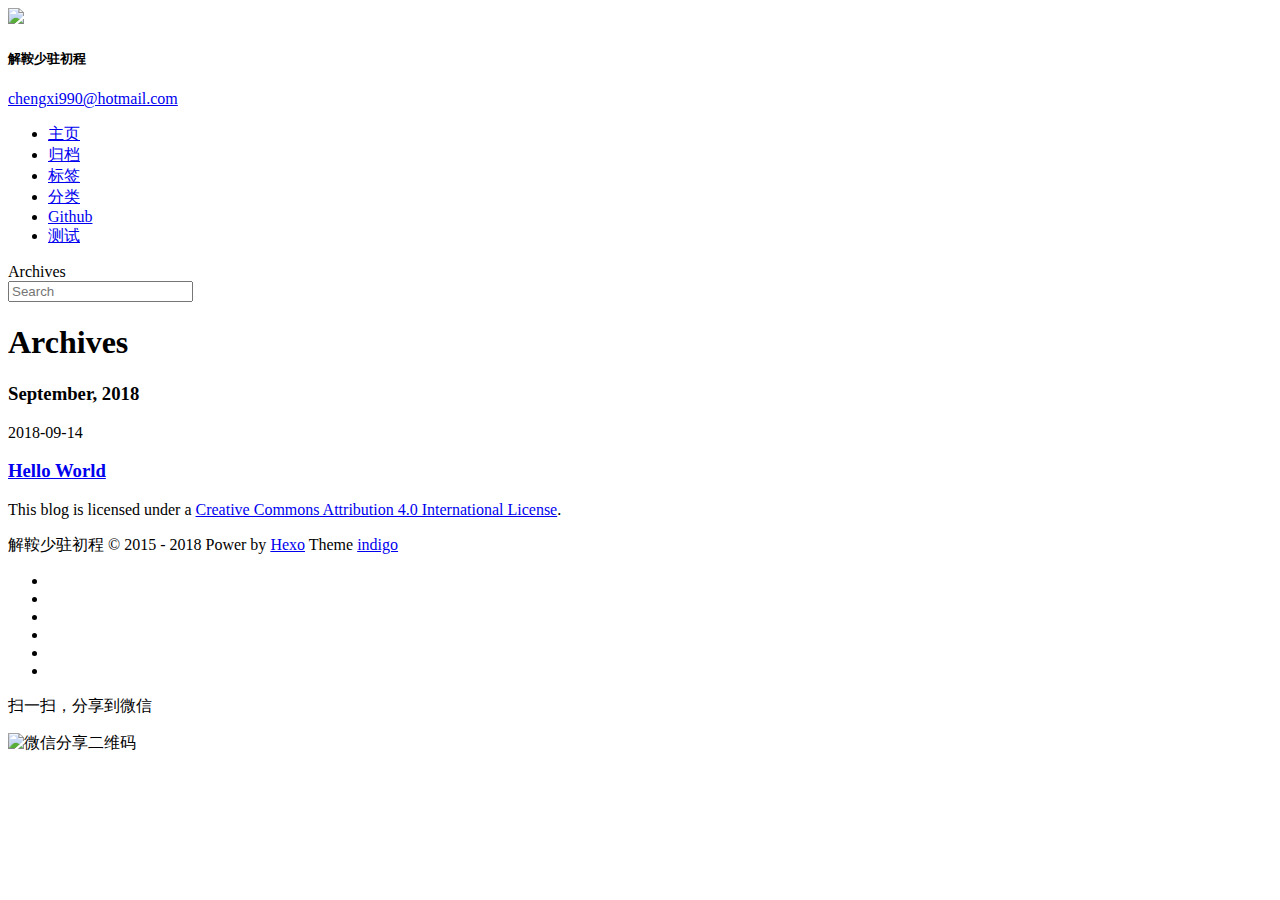
==== archives/index.html @ eb02903f "Site updated: 2018-09-15 10:50:06" ====
<!DOCTYPE html>
<html>
<head>
    

    

    



    <meta charset="utf-8">
    
    
    
    
    <title>Archives | 解鞍少驻初程</title>
    <meta name="viewport" content="width=device-width, initial-scale=1, maximum-scale=1">
    
    <meta name="theme-color" content="#3F51B5">
    
    
    <meta name="keywords" content="">
    <meta property="og:type" content="website">
<meta property="og:title" content="解鞍少驻初程">
<meta property="og:url" content="http://yoursite.com/archives/index.html">
<meta property="og:site_name" content="解鞍少驻初程">
<meta property="og:locale" content="default">
<meta name="twitter:card" content="summary">
<meta name="twitter:title" content="解鞍少驻初程">
    
    <link rel="shortcut icon" href="/favicon.ico">
    <link rel="stylesheet" href="//unpkg.com/hexo-theme-material-indigo@latest/css/style.css">
    <script>window.lazyScripts=[]</script>

    <!-- custom head -->
    

</head>

<body>
    <div id="loading" class="active"></div>

    <aside id="menu"  >
  <div class="inner flex-row-vertical">
    <a href="javascript:;" class="header-icon waves-effect waves-circle waves-light" id="menu-off">
        <i class="icon icon-lg icon-close"></i>
    </a>
    <div class="brand-wrap" style="background-image:url(/img/brand.jpg)">
      <div class="brand">
        <a href="/" class="avatar waves-effect waves-circle waves-light">
          <img src="/img/avatar.jpg">
        </a>
        <hgroup class="introduce">
          <h5 class="nickname">解鞍少驻初程</h5>
          <a href="mailto:chengxi990@hotmail.com" title="chengxi990@hotmail.com" class="mail">chengxi990@hotmail.com</a>
        </hgroup>
      </div>
    </div>
    <div class="scroll-wrap flex-col">
      <ul class="nav">
        
            <li class="waves-block waves-effect">
              <a href="/"  >
                <i class="icon icon-lg icon-home"></i>
                主页
              </a>
            </li>
        
            <li class="waves-block waves-effect active">
              <a href="/archives"  >
                <i class="icon icon-lg icon-archives"></i>
                归档
              </a>
            </li>
        
            <li class="waves-block waves-effect">
              <a href="/tags"  >
                <i class="icon icon-lg icon-tags"></i>
                标签
              </a>
            </li>
        
            <li class="waves-block waves-effect">
              <a href="/categories"  >
                <i class="icon icon-lg icon-th-list"></i>
                分类
              </a>
            </li>
        
            <li class="waves-block waves-effect">
              <a href="https://github.com/MISS-0225" target="_blank" >
                <i class="icon icon-lg icon-github"></i>
                Github
              </a>
            </li>
        
            <li class="waves-block waves-effect">
              <a href="/custom"  >
                <i class="icon icon-lg icon-link"></i>
                测试
              </a>
            </li>
        
      </ul>
    </div>
  </div>
</aside>

    <main id="main">
        <header class="top-header" id="header">
    <div class="flex-row">
        <a href="javascript:;" class="header-icon waves-effect waves-circle waves-light on" id="menu-toggle">
          <i class="icon icon-lg icon-navicon"></i>
        </a>
        <div class="flex-col header-title ellipsis">Archives</div>
        
        <div class="search-wrap" id="search-wrap">
            <a href="javascript:;" class="header-icon waves-effect waves-circle waves-light" id="back">
                <i class="icon icon-lg icon-chevron-left"></i>
            </a>
            <input type="text" id="key" class="search-input" autocomplete="off" placeholder="Search">
            <a href="javascript:;" class="header-icon waves-effect waves-circle waves-light" id="search">
                <i class="icon icon-lg icon-search"></i>
            </a>
        </div>
        
        
        <a href="javascript:;" class="header-icon waves-effect waves-circle waves-light" id="menuShare">
            <i class="icon icon-lg icon-share-alt"></i>
        </a>
        
    </div>
</header>
<header class="content-header archives-header">

    <div class="container fade-scale">
        <h1 class="title">Archives</h1>
        <h5 class="subtitle">
            
        </h5>
    </div>

    


</header>

<div class="container body-wrap fade">
    

    
            
            <h3 class="archive-separator">September, 2018</h3>
            <div class="waterfall">
    

        <div class="waterfall-item">
  <article class="article-card archive-article">
    <div class="post-meta">
      <time class="post-time" title="2018-09-14 06:25:48" datetime="2018-09-13T22:25:48.078Z"  itemprop="datePublished">2018-09-14</time>

      


    </div>
    


  
    <h3 class="post-title" itemprop="name">
      <a class="post-title-link" href="/2018/09/14/markdown/">Hello World</a>
    </h3>
  



    
  </article>
</div>

    
    </div>

    
</div>

        <footer class="footer">
    <div class="top">
        
<p>
    <span id="busuanzi_container_site_uv" style='display:none'>
        站点总访客数：<span id="busuanzi_value_site_uv"></span>
    </span>
    <span id="busuanzi_container_site_pv" style='display:none'>
        站点总访问量：<span id="busuanzi_value_site_pv"></span>
    </span>
</p>


        <p>
            
            <span>This blog is licensed under a <a rel="license" href="https://creativecommons.org/licenses/by/4.0/">Creative Commons Attribution 4.0 International License</a>.</span>
        </p>
    </div>
    <div class="bottom">
        <p><span>解鞍少驻初程 &copy; 2015 - 2018</span>
            <span>
                
                Power by <a href="http://hexo.io/" target="_blank">Hexo</a> Theme <a href="https://github.com/yscoder/hexo-theme-indigo" target="_blank">indigo</a>
            </span>
        </p>
    </div>
</footer>

    </main>
    <div class="mask" id="mask"></div>
<a href="javascript:;" id="gotop" class="waves-effect waves-circle waves-light"><span class="icon icon-lg icon-chevron-up"></span></a>



<div class="global-share" id="globalShare">
    <ul class="reset share-icons">
      <li>
        <a class="weibo share-sns" target="_blank" href="http://service.weibo.com/share/share.php?url=http://yoursite.com/archives/&title=解鞍少驻初程&pic=http://yoursite.com/img/avatar.jpg" data-title="微博">
          <i class="icon icon-weibo"></i>
        </a>
      </li>
      <li>
        <a class="weixin share-sns wxFab" href="javascript:;" data-title="微信">
          <i class="icon icon-weixin"></i>
        </a>
      </li>
      <li>
        <a class="qq share-sns" target="_blank" href="http://connect.qq.com/widget/shareqq/index.html?url=http://yoursite.com/archives/&title=解鞍少驻初程&source=" data-title=" QQ">
          <i class="icon icon-qq"></i>
        </a>
      </li>
      <li>
        <a class="facebook share-sns" target="_blank" href="https://www.facebook.com/sharer/sharer.php?u=http://yoursite.com/archives/" data-title=" Facebook">
          <i class="icon icon-facebook"></i>
        </a>
      </li>
      <li>
        <a class="twitter share-sns" target="_blank" href="https://twitter.com/intent/tweet?text=解鞍少驻初程&url=http://yoursite.com/archives/&via=http://yoursite.com" data-title=" Twitter">
          <i class="icon icon-twitter"></i>
        </a>
      </li>
      <li>
        <a class="google share-sns" target="_blank" href="https://plus.google.com/share?url=http://yoursite.com/archives/" data-title=" Google+">
          <i class="icon icon-google-plus"></i>
        </a>
      </li>
    </ul>
 </div>


<div class="page-modal wx-share" id="wxShare">
    <a class="close" href="javascript:;"><i class="icon icon-close"></i></a>
    <p>扫一扫，分享到微信</p>
    <img src="//api.qrserver.com/v1/create-qr-code/?data=http://yoursite.com/archives/" alt="微信分享二维码">
</div>




    <script src="//cdn.bootcss.com/node-waves/0.7.4/waves.min.js"></script>
<script>
var BLOG = { ROOT: '/', SHARE: true, REWARD: false };


</script>

<script src="//unpkg.com/hexo-theme-material-indigo@latest/js/main.min.js"></script>


<div class="search-panel" id="search-panel">
    <ul class="search-result" id="search-result"></ul>
</div>
<template id="search-tpl">
<li class="item">
    <a href="{path}" class="waves-block waves-effect">
        <div class="title ellipsis" title="{title}">{title}</div>
        <div class="flex-row flex-middle">
            <div class="tags ellipsis">
                {tags}
            </div>
            <time class="flex-col time">{date}</time>
        </div>
    </a>
</li>
</template>

<script src="//unpkg.com/hexo-theme-material-indigo@latest/js/search.min.js" async></script>






<script async src="//dn-lbstatics.qbox.me/busuanzi/2.3/busuanzi.pure.mini.js"></script>





</body>
</html>
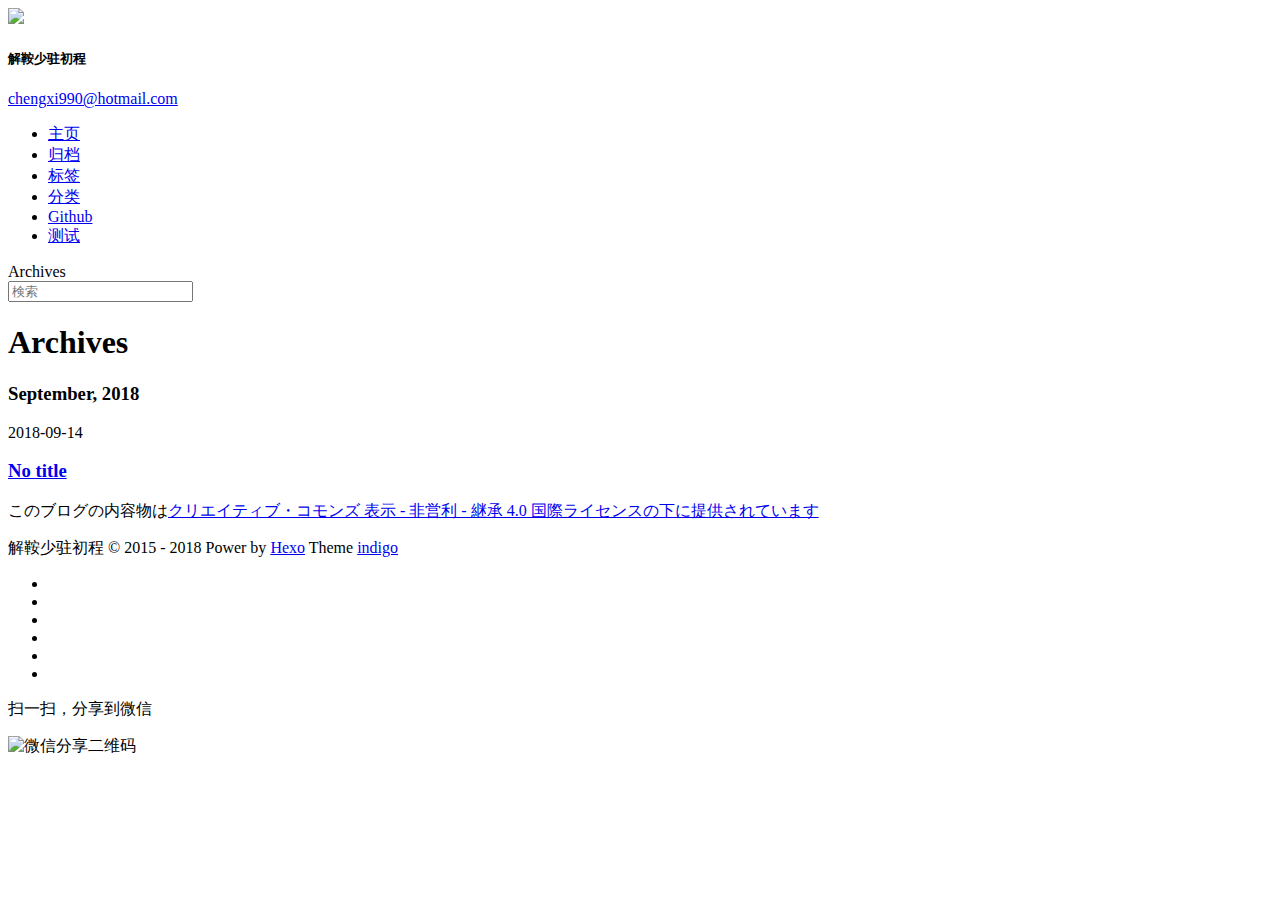
==== commit 8b2836bf: "Site updated: 2018-09-15 11:04:37" ====
--- a/archives/index.html
+++ b/archives/index.html
@@ -30,7 +30,7 @@
 <meta name="twitter:title" content="解鞍少驻初程">
     
     <link rel="shortcut icon" href="/favicon.ico">
-    <link rel="stylesheet" href="//unpkg.com/hexo-theme-material-indigo@latest/css/style.css">
+    <link rel="stylesheet" href="/css/style.css?v=1.7.2">
     <script>window.lazyScripts=[]</script>
 
     <!-- custom head -->
@@ -119,7 +119,7 @@
             <a href="javascript:;" class="header-icon waves-effect waves-circle waves-light" id="back">
                 <i class="icon icon-lg icon-chevron-left"></i>
             </a>
-            <input type="text" id="key" class="search-input" autocomplete="off" placeholder="Search">
+            <input type="text" id="key" class="search-input" autocomplete="off" placeholder="検索">
             <a href="javascript:;" class="header-icon waves-effect waves-circle waves-light" id="search">
                 <i class="icon icon-lg icon-search"></i>
             </a>
@@ -169,7 +169,7 @@
 
   
     <h3 class="post-title" itemprop="name">
-      <a class="post-title-link" href="/2018/09/14/markdown/">Hello World</a>
+      <a class="post-title-link" href="/2018/09/14/markdown/">No title</a>
     </h3>
   
 
@@ -200,7 +200,7 @@
 
         <p>
             
-            <span>This blog is licensed under a <a rel="license" href="https://creativecommons.org/licenses/by/4.0/">Creative Commons Attribution 4.0 International License</a>.</span>
+            <span>このブログの内容物は<a rel="license" href="https://creativecommons.org/licenses/by-nc-sa/4.0/deed.ja">クリエイティブ・コモンズ 表示 - 非営利 - 継承 4.0 国際ライセンスの下に提供されています</a></span>
         </p>
     </div>
     <div class="bottom">
@@ -271,7 +271,7 @@
 
 </script>
 
-<script src="//unpkg.com/hexo-theme-material-indigo@latest/js/main.min.js"></script>
+<script src="/js/main.min.js?v=1.7.2"></script>
 
 
 <div class="search-panel" id="search-panel">
@@ -291,7 +291,7 @@
 </li>
 </template>
 
-<script src="//unpkg.com/hexo-theme-material-indigo@latest/js/search.min.js" async></script>
+<script src="/js/search.min.js?v=1.7.2" async></script>
 
 
 
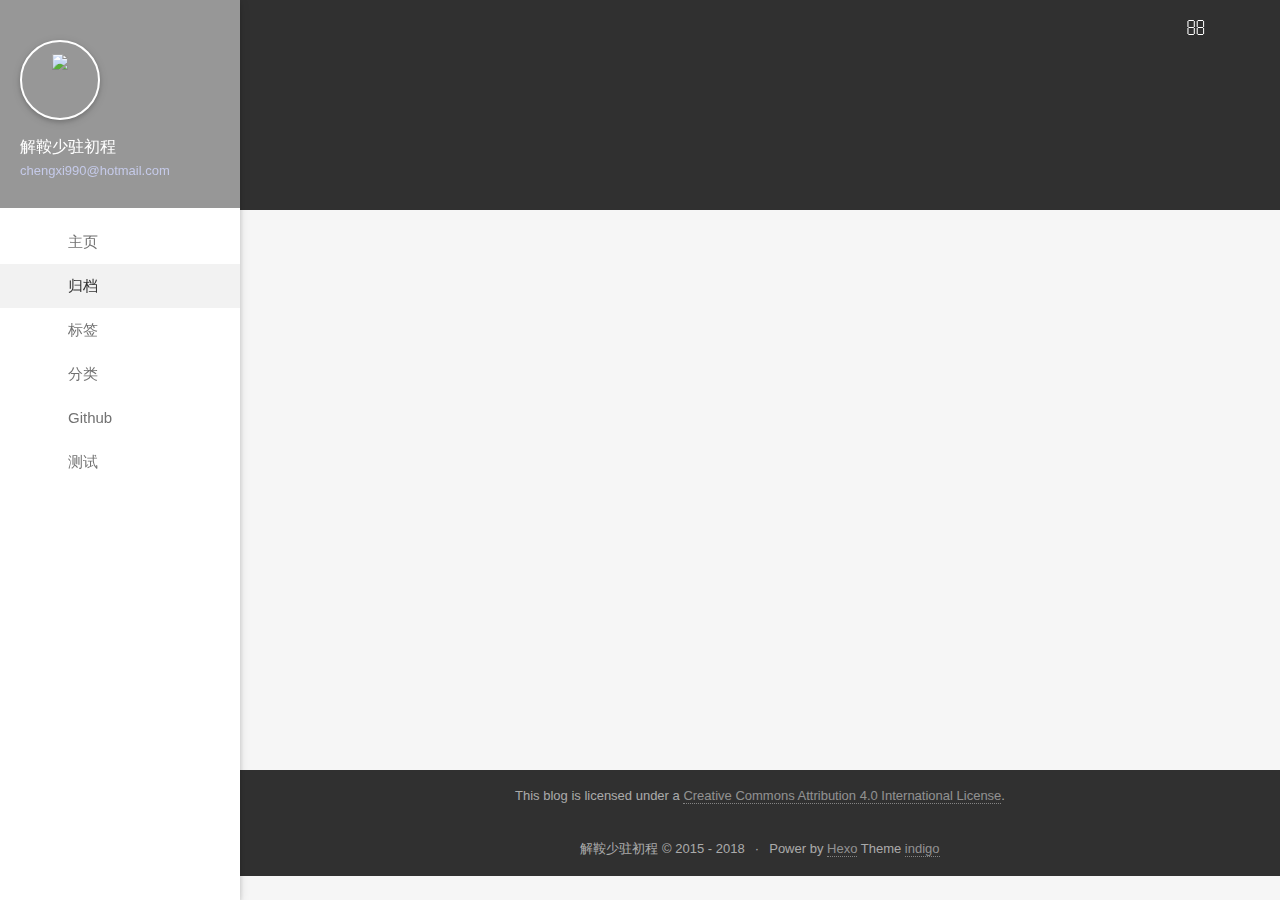
==== commit 69c8d462: "Site updated: 2018-09-15 11:10:43" ====
--- a/archives/index.html
+++ b/archives/index.html
@@ -119,7 +119,7 @@
             <a href="javascript:;" class="header-icon waves-effect waves-circle waves-light" id="back">
                 <i class="icon icon-lg icon-chevron-left"></i>
             </a>
-            <input type="text" id="key" class="search-input" autocomplete="off" placeholder="検索">
+            <input type="text" id="key" class="search-input" autocomplete="off" placeholder="Search">
             <a href="javascript:;" class="header-icon waves-effect waves-circle waves-light" id="search">
                 <i class="icon icon-lg icon-search"></i>
             </a>
@@ -169,7 +169,7 @@
 
   
     <h3 class="post-title" itemprop="name">
-      <a class="post-title-link" href="/2018/09/14/markdown/">No title</a>
+      <a class="post-title-link" href="/2018/09/14/markdown/">markdown语法</a>
     </h3>
   
 
@@ -200,7 +200,7 @@
 
         <p>
             
-            <span>このブログの内容物は<a rel="license" href="https://creativecommons.org/licenses/by-nc-sa/4.0/deed.ja">クリエイティブ・コモンズ 表示 - 非営利 - 継承 4.0 国際ライセンスの下に提供されています</a></span>
+            <span>This blog is licensed under a <a rel="license" href="https://creativecommons.org/licenses/by/4.0/">Creative Commons Attribution 4.0 International License</a>.</span>
         </p>
     </div>
     <div class="bottom">
--- a/css/style.css
+++ b/css/style.css
@@ -0,0 +1,11 @@
+@font-face{font-family:"Roboto";src:local('Roboto Thin'),local('Roboto-Thin'),url("fonts/roboto/Roboto-Thin.woff2") format("woff2"),url("fonts/roboto/Roboto-Thin.woff") format("woff"),url("fonts/roboto/Roboto-Thin.ttf") format("truetype");font-weight:200}@font-face{font-family:"Roboto";src:local('Roboto Light'),local('Roboto-Light'),url("fonts/roboto/Roboto-Light.woff2") format("woff2"),url("fonts/roboto/Roboto-Light.woff") format("woff"),url("fonts/roboto/Roboto-Light.ttf") format("truetype");font-weight:300}@font-face{font-family:"Roboto";src:local('Roboto Regular'),local('Roboto-Regular'),url("fonts/roboto/Roboto-Regular.woff2") format("woff2"),url("fonts/roboto/Roboto-Regular.woff") format("woff"),url("fonts/roboto/Roboto-Regular.ttf") format("truetype");font-weight:400}@font-face{font-family:"Roboto";src:local('Roboto Medium'),local('Roboto-Medium'),url("fonts/roboto/Roboto-Medium.woff2") format("woff2"),url("fonts/roboto/Roboto-Medium.woff") format("woff"),url("fonts/roboto/Roboto-Medium.ttf") format("truetype");font-weight:500}@font-face{font-family:"Roboto";src:local('Roboto Bold'),local('Roboto-Bold'),url("fonts/roboto/Roboto-Bold.woff2") format("woff2"),url("fonts/roboto/Roboto-Bold.woff") format("woff"),url("fonts/roboto/Roboto-Bold.ttf") format("truetype");font-weight:700}/*!
+ *  Font Awesome 4.6.3 by @davegandy - http://fontawesome.io - @fontawesome
+ *  License - http://fontawesome.io/license (Font: SIL OFL 1.1, CSS: MIT License)
+ */@font-face{font-family:'FontAwesome';src:url('fonts/fontawesome/fontawesome-webfont.woff2') format('woff2'),url('fonts/fontawesome/fontawesome-webfont.woff') format('woff'),url('fonts/fontawesome/fontawesome-webfont.ttf') format('truetype');font-weight:normal;font-style:normal}.icon{display:inline-block;font-family:'FontAwesome';font-size:1em;text-rendering:auto;-webkit-font-smoothing:antialiased;-moz-osx-font-smoothing:grayscale}.icon-lg{font-size:1.33333333em;line-height:.75em;vertical-align:-15%}.icon-2x{font-size:2em}.icon-3x{font-size:3em}.icon-4x{font-size:4em}.icon-5x{font-size:5em}.icon-pl{padding-left:5px}.icon-pr{padding-right:5px}.icon-glass:before{content:"\f000"}.icon-music:before{content:"\f001"}.icon-search:before{content:"\f002"}.icon-envelope-o:before{content:"\f003"}.icon-heart:before{content:"\f004"}.icon-star:before{content:"\f005"}.icon-star-o:before{content:"\f006"}.icon-user:before{content:"\f007"}.icon-film:before{content:"\f008"}.icon-th-large:before{content:"\f009"}.icon-th:before{content:"\f00a"}.icon-th-list:before{content:"\f00b"}.icon-check:before{content:"\f00c"}.icon-remove:before,.icon-close:before,.icon-times:before{content:"\f00d"}.icon-search-plus:before{content:"\f00e"}.icon-search-minus:before{content:"\f010"}.icon-power-off:before{content:"\f011"}.icon-signal:before{content:"\f012"}.icon-gear:before,.icon-cog:before{content:"\f013"}.icon-trash-o:before{content:"\f014"}.icon-home:before{content:"\f015"}.icon-file-o:before{content:"\f016"}.icon-clock-o:before{content:"\f017"}.icon-road:before{content:"\f018"}.icon-download:before{content:"\f019"}.icon-arrow-circle-o-down:before{content:"\f01a"}.icon-arrow-circle-o-up:before{content:"\f01b"}.icon-inbox:before{content:"\f01c"}.icon-play-circle-o:before{content:"\f01d"}.icon-rotate-right:before,.icon-repeat:before{content:"\f01e"}.icon-refresh:before{content:"\f021"}.icon-list-alt:before{content:"\f022"}.icon-lock:before{content:"\f023"}.icon-flag:before{content:"\f024"}.icon-headphones:before{content:"\f025"}.icon-volume-off:before{content:"\f026"}.icon-volume-down:before{content:"\f027"}.icon-volume-up:before{content:"\f028"}.icon-qrcode:before{content:"\f029"}.icon-barcode:before{content:"\f02a"}.icon-tag:before{content:"\f02b"}.icon-tags:before{content:"\f02c"}.icon-book:before{content:"\f02d"}.icon-bookmark:before{content:"\f02e"}.icon-print:before{content:"\f02f"}.icon-camera:before{content:"\f030"}.icon-font:before{content:"\f031"}.icon-bold:before{content:"\f032"}.icon-italic:before{content:"\f033"}.icon-text-height:before{content:"\f034"}.icon-text-width:before{content:"\f035"}.icon-align-left:before{content:"\f036"}.icon-align-center:before{content:"\f037"}.icon-align-right:before{content:"\f038"}.icon-align-justify:before{content:"\f039"}.icon-list:before{content:"\f03a"}.icon-dedent:before,.icon-outdent:before{content:"\f03b"}.icon-indent:before{content:"\f03c"}.icon-video-camera:before{content:"\f03d"}.icon-photo:before,.icon-image:before,.icon-picture-o:before{content:"\f03e"}.icon-pencil:before{content:"\f040"}.icon-map-marker:before{content:"\f041"}.icon-adjust:before{content:"\f042"}.icon-tint:before{content:"\f043"}.icon-edit:before,.icon-pencil-square-o:before{content:"\f044"}.icon-share-square-o:before{content:"\f045"}.icon-check-square-o:before{content:"\f046"}.icon-arrows:before{content:"\f047"}.icon-step-backward:before{content:"\f048"}.icon-fast-backward:before{content:"\f049"}.icon-backward:before{content:"\f04a"}.icon-play:before{content:"\f04b"}.icon-pause:before{content:"\f04c"}.icon-stop:before{content:"\f04d"}.icon-forward:before{content:"\f04e"}.icon-fast-forward:before{content:"\f050"}.icon-step-forward:before{content:"\f051"}.icon-eject:before{content:"\f052"}.icon-chevron-left:before{content:"\f053"}.icon-chevron-right:before{content:"\f054"}.icon-plus-circle:before{content:"\f055"}.icon-minus-circle:before{content:"\f056"}.icon-times-circle:before{content:"\f057"}.icon-check-circle:before{content:"\f058"}.icon-question-circle:before{content:"\f059"}.icon-info-circle:before{content:"\f05a"}.icon-crosshairs:before{content:"\f05b"}.icon-times-circle-o:before{content:"\f05c"}.icon-check-circle-o:before{content:"\f05d"}.icon-ban:before{content:"\f05e"}.icon-arrow-left:before{content:"\f060"}.icon-arrow-right:before{content:"\f061"}.icon-arrow-up:before{content:"\f062"}.icon-arrow-down:before{content:"\f063"}.icon-mail-forward:before,.icon-share:before{content:"\f064"}.icon-expand:before{content:"\f065"}.icon-compress:before{content:"\f066"}.icon-plus:before{content:"\f067"}.icon-minus:before{content:"\f068"}.icon-asterisk:before{content:"\f069"}.icon-exclamation-circle:before{content:"\f06a"}.icon-gift:before{content:"\f06b"}.icon-leaf:before{content:"\f06c"}.icon-fire:before{content:"\f06d"}.icon-eye:before{content:"\f06e"}.icon-eye-slash:before{content:"\f070"}.icon-warning:before,.icon-exclamation-triangle:before{content:"\f071"}.icon-plane:before{content:"\f072"}.icon-calendar:before{content:"\f073"}.icon-random:before{content:"\f074"}.icon-comment:before{content:"\f075"}.icon-magnet:before{content:"\f076"}.icon-chevron-up:before{content:"\f077"}.icon-chevron-down:before{content:"\f078"}.icon-retweet:before{content:"\f079"}.icon-shopping-cart:before{content:"\f07a"}.icon-folder:before{content:"\f07b"}.icon-folder-open:before{content:"\f07c"}.icon-arrows-v:before{content:"\f07d"}.icon-arrows-h:before{content:"\f07e"}.icon-bar-chart-o:before,.icon-bar-chart:before{content:"\f080"}.icon-twitter-square:before{content:"\f081"}.icon-facebook-square:before{content:"\f082"}.icon-camera-retro:before{content:"\f083"}.icon-key:before{content:"\f084"}.icon-gears:before,.icon-cogs:before{content:"\f085"}.icon-comments:before{content:"\f086"}.icon-thumbs-o-up:before{content:"\f087"}.icon-thumbs-o-down:before{content:"\f088"}.icon-star-half:before{content:"\f089"}.icon-heart-o:before{content:"\f08a"}.icon-sign-out:before{content:"\f08b"}.icon-linkedin-square:before{content:"\f08c"}.icon-thumb-tack:before{content:"\f08d"}.icon-external-link:before{content:"\f08e"}.icon-sign-in:before{content:"\f090"}.icon-trophy:before{content:"\f091"}.icon-github-square:before{content:"\f092"}.icon-upload:before{content:"\f093"}.icon-lemon-o:before{content:"\f094"}.icon-phone:before{content:"\f095"}.icon-square-o:before{content:"\f096"}.icon-bookmark-o:before{content:"\f097"}.icon-phone-square:before{content:"\f098"}.icon-twitter:before{content:"\f099"}.icon-facebook-f:before,.icon-facebook:before{content:"\f09a"}.icon-github:before{content:"\f09b"}.icon-unlock:before{content:"\f09c"}.icon-credit-card:before{content:"\f09d"}.icon-feed:before,.icon-rss:before{content:"\f09e"}.icon-hdd-o:before{content:"\f0a0"}.icon-bullhorn:before{content:"\f0a1"}.icon-bell:before{content:"\f0f3"}.icon-certificate:before{content:"\f0a3"}.icon-hand-o-right:before{content:"\f0a4"}.icon-hand-o-left:before{content:"\f0a5"}.icon-hand-o-up:before{content:"\f0a6"}.icon-hand-o-down:before{content:"\f0a7"}.icon-arrow-circle-left:before{content:"\f0a8"}.icon-arrow-circle-right:before{content:"\f0a9"}.icon-arrow-circle-up:before{content:"\f0aa"}.icon-arrow-circle-down:before{content:"\f0ab"}.icon-globe:before{content:"\f0ac"}.icon-wrench:before{content:"\f0ad"}.icon-tasks:before{content:"\f0ae"}.icon-filter:before{content:"\f0b0"}.icon-briefcase:before{content:"\f0b1"}.icon-arrows-alt:before{content:"\f0b2"}.icon-group:before,.icon-users:before{content:"\f0c0"}.icon-chain:before,.icon-link:before{content:"\f0c1"}.icon-cloud:before{content:"\f0c2"}.icon-flask:before{content:"\f0c3"}.icon-cut:before,.icon-scissors:before{content:"\f0c4"}.icon-copy:before,.icon-files-o:before{content:"\f0c5"}.icon-paperclip:before{content:"\f0c6"}.icon-save:before,.icon-floppy-o:before{content:"\f0c7"}.icon-square:before{content:"\f0c8"}.icon-navicon:before,.icon-reorder:before,.icon-bars:before{content:"\f0c9"}.icon-list-ul:before{content:"\f0ca"}.icon-list-ol:before{content:"\f0cb"}.icon-strikethrough:before{content:"\f0cc"}.icon-underline:before{content:"\f0cd"}.icon-table:before{content:"\f0ce"}.icon-magic:before{content:"\f0d0"}.icon-truck:before{content:"\f0d1"}.icon-pinterest:before{content:"\f0d2"}.icon-pinterest-square:before{content:"\f0d3"}.icon-google-plus-square:before{content:"\f0d4"}.icon-google-plus:before{content:"\f0d5"}.icon-money:before{content:"\f0d6"}.icon-caret-down:before{content:"\f0d7"}.icon-caret-up:before{content:"\f0d8"}.icon-caret-left:before{content:"\f0d9"}.icon-caret-right:before{content:"\f0da"}.icon-columns:before{content:"\f0db"}.icon-unsorted:before,.icon-sort:before{content:"\f0dc"}.icon-sort-down:before,.icon-sort-desc:before{content:"\f0dd"}.icon-sort-up:before,.icon-sort-asc:before{content:"\f0de"}.icon-envelope:before{content:"\f0e0"}.icon-linkedin:before{content:"\f0e1"}.icon-rotate-left:before,.icon-undo:before{content:"\f0e2"}.icon-legal:before,.icon-gavel:before{content:"\f0e3"}.icon-dashboard:before,.icon-tachometer:before{content:"\f0e4"}.icon-comment-o:before{content:"\f0e5"}.icon-comments-o:before{content:"\f0e6"}.icon-flash:before,.icon-bolt:before{content:"\f0e7"}.icon-sitemap:before{content:"\f0e8"}.icon-umbrella:before{content:"\f0e9"}.icon-paste:before,.icon-clipboard:before{content:"\f0ea"}.icon-lightbulb-o:before{content:"\f0eb"}.icon-exchange:before{content:"\f0ec"}.icon-cloud-download:before{content:"\f0ed"}.icon-cloud-upload:before{content:"\f0ee"}.icon-user-md:before{content:"\f0f0"}.icon-stethoscope:before{content:"\f0f1"}.icon-suitcase:before{content:"\f0f2"}.icon-bell-o:before{content:"\f0a2"}.icon-coffee:before{content:"\f0f4"}.icon-cutlery:before{content:"\f0f5"}.icon-file-text-o:before{content:"\f0f6"}.icon-building-o:before{content:"\f0f7"}.icon-hospital-o:before{content:"\f0f8"}.icon-ambulance:before{content:"\f0f9"}.icon-medkit:before{content:"\f0fa"}.icon-fighter-jet:before{content:"\f0fb"}.icon-beer:before{content:"\f0fc"}.icon-h-square:before{content:"\f0fd"}.icon-plus-square:before{content:"\f0fe"}.icon-angle-double-left:before{content:"\f100"}.icon-angle-double-right:before{content:"\f101"}.icon-angle-double-up:before{content:"\f102"}.icon-angle-double-down:before{content:"\f103"}.icon-angle-left:before{content:"\f104"}.icon-angle-right:before{content:"\f105"}.icon-angle-up:before{content:"\f106"}.icon-angle-down:before{content:"\f107"}.icon-desktop:before{content:"\f108"}.icon-laptop:before{content:"\f109"}.icon-tablet:before{content:"\f10a"}.icon-mobile-phone:before,.icon-mobile:before{content:"\f10b"}.icon-circle-o:before{content:"\f10c"}.icon-quote-left:before{content:"\f10d"}.icon-quote-right:before{content:"\f10e"}.icon-spinner:before{content:"\f110"}.icon-circle:before{content:"\f111"}.icon-mail-reply:before,.icon-reply:before{content:"\f112"}.icon-github-alt:before{content:"\f113"}.icon-folder-o:before{content:"\f114"}.icon-folder-open-o:before{content:"\f115"}.icon-smile-o:before{content:"\f118"}.icon-frown-o:before{content:"\f119"}.icon-meh-o:before{content:"\f11a"}.icon-gamepad:before{content:"\f11b"}.icon-keyboard-o:before{content:"\f11c"}.icon-flag-o:before{content:"\f11d"}.icon-flag-checkered:before{content:"\f11e"}.icon-terminal:before{content:"\f120"}.icon-code:before{content:"\f121"}.icon-mail-reply-all:before,.icon-reply-all:before{content:"\f122"}.icon-star-half-empty:before,.icon-star-half-full:before,.icon-star-half-o:before{content:"\f123"}.icon-location-arrow:before{content:"\f124"}.icon-crop:before{content:"\f125"}.icon-code-fork:before{content:"\f126"}.icon-unlink:before,.icon-chain-broken:before{content:"\f127"}.icon-question:before{content:"\f128"}.icon-info:before{content:"\f129"}.icon-exclamation:before{content:"\f12a"}.icon-superscript:before{content:"\f12b"}.icon-subscript:before{content:"\f12c"}.icon-eraser:before{content:"\f12d"}.icon-puzzle-piece:before{content:"\f12e"}.icon-microphone:before{content:"\f130"}.icon-microphone-slash:before{content:"\f131"}.icon-shield:before{content:"\f132"}.icon-calendar-o:before{content:"\f133"}.icon-fire-extinguisher:before{content:"\f134"}.icon-rocket:before{content:"\f135"}.icon-maxcdn:before{content:"\f136"}.icon-chevron-circle-left:before{content:"\f137"}.icon-chevron-circle-right:before{content:"\f138"}.icon-chevron-circle-up:before{content:"\f139"}.icon-chevron-circle-down:before{content:"\f13a"}.icon-html5:before{content:"\f13b"}.icon-css3:before{content:"\f13c"}.icon-anchor:before{content:"\f13d"}.icon-unlock-alt:before{content:"\f13e"}.icon-bullseye:before{content:"\f140"}.icon-ellipsis-h:before{content:"\f141"}.icon-ellipsis-v:before{content:"\f142"}.icon-rss-square:before{content:"\f143"}.icon-play-circle:before{content:"\f144"}.icon-ticket:before{content:"\f145"}.icon-minus-square:before{content:"\f146"}.icon-minus-square-o:before{content:"\f147"}.icon-level-up:before{content:"\f148"}.icon-level-down:before{content:"\f149"}.icon-check-square:before{content:"\f14a"}.icon-pencil-square:before{content:"\f14b"}.icon-external-link-square:before{content:"\f14c"}.icon-share-square:before{content:"\f14d"}.icon-compass:before{content:"\f14e"}.icon-toggle-down:before,.icon-caret-square-o-down:before{content:"\f150"}.icon-toggle-up:before,.icon-caret-square-o-up:before{content:"\f151"}.icon-toggle-right:before,.icon-caret-square-o-right:before{content:"\f152"}.icon-euro:before,.icon-eur:before{content:"\f153"}.icon-gbp:before{content:"\f154"}.icon-dollar:before,.icon-usd:before{content:"\f155"}.icon-rupee:before,.icon-inr:before{content:"\f156"}.icon-cny:before,.icon-rmb:before,.icon-yen:before,.icon-jpy:before{content:"\f157"}.icon-ruble:before,.icon-rouble:before,.icon-rub:before{content:"\f158"}.icon-won:before,.icon-krw:before{content:"\f159"}.icon-bitcoin:before,.icon-btc:before{content:"\f15a"}.icon-file:before{content:"\f15b"}.icon-file-text:before{content:"\f15c"}.icon-sort-alpha-asc:before{content:"\f15d"}.icon-sort-alpha-desc:before{content:"\f15e"}.icon-sort-amount-asc:before{content:"\f160"}.icon-sort-amount-desc:before{content:"\f161"}.icon-sort-numeric-asc:before{content:"\f162"}.icon-sort-numeric-desc:before{content:"\f163"}.icon-thumbs-up:before{content:"\f164"}.icon-thumbs-down:before{content:"\f165"}.icon-youtube-square:before{content:"\f166"}.icon-youtube:before{content:"\f167"}.icon-xing:before{content:"\f168"}.icon-xing-square:before{content:"\f169"}.icon-youtube-play:before{content:"\f16a"}.icon-dropbox:before{content:"\f16b"}.icon-stack-overflow:before{content:"\f16c"}.icon-instagram:before{content:"\f16d"}.icon-flickr:before{content:"\f16e"}.icon-adn:before{content:"\f170"}.icon-bitbucket:before{content:"\f171"}.icon-bitbucket-square:before{content:"\f172"}.icon-tumblr:before{content:"\f173"}.icon-tumblr-square:before{content:"\f174"}.icon-long-arrow-down:before{content:"\f175"}.icon-long-arrow-up:before{content:"\f176"}.icon-long-arrow-left:before{content:"\f177"}.icon-long-arrow-right:before{content:"\f178"}.icon-apple:before{content:"\f179"}.icon-windows:before{content:"\f17a"}.icon-android:before{content:"\f17b"}.icon-linux:before{content:"\f17c"}.icon-dribbble:before{content:"\f17d"}.icon-skype:before{content:"\f17e"}.icon-foursquare:before{content:"\f180"}.icon-trello:before{content:"\f181"}.icon-female:before{content:"\f182"}.icon-male:before{content:"\f183"}.icon-gittip:before,.icon-gratipay:before{content:"\f184"}.icon-sun-o:before{content:"\f185"}.icon-moon-o:before{content:"\f186"}.icon-archive:before,.icon-archives:before{content:"\f187"}.icon-bug:before{content:"\f188"}.icon-vk:before{content:"\f189"}.icon-weibo:before{content:"\f18a"}.icon-renren:before{content:"\f18b"}.icon-pagelines:before{content:"\f18c"}.icon-stack-exchange:before{content:"\f18d"}.icon-arrow-circle-o-right:before{content:"\f18e"}.icon-arrow-circle-o-left:before{content:"\f190"}.icon-toggle-left:before,.icon-caret-square-o-left:before{content:"\f191"}.icon-dot-circle-o:before{content:"\f192"}.icon-wheelchair:before{content:"\f193"}.icon-vimeo-square:before{content:"\f194"}.icon-turkish-lira:before,.icon-try:before{content:"\f195"}.icon-plus-square-o:before{content:"\f196"}.icon-space-shuttle:before{content:"\f197"}.icon-slack:before{content:"\f198"}.icon-envelope-square:before{content:"\f199"}.icon-wordpress:before{content:"\f19a"}.icon-openid:before{content:"\f19b"}.icon-institution:before,.icon-bank:before,.icon-university:before{content:"\f19c"}.icon-mortar-board:before,.icon-graduation-cap:before{content:"\f19d"}.icon-yahoo:before{content:"\f19e"}.icon-google:before{content:"\f1a0"}.icon-reddit:before{content:"\f1a1"}.icon-reddit-square:before{content:"\f1a2"}.icon-stumbleupon-circle:before{content:"\f1a3"}.icon-stumbleupon:before{content:"\f1a4"}.icon-delicious:before{content:"\f1a5"}.icon-digg:before{content:"\f1a6"}.icon-pied-piper-pp:before{content:"\f1a7"}.icon-pied-piper-alt:before{content:"\f1a8"}.icon-drupal:before{content:"\f1a9"}.icon-joomla:before{content:"\f1aa"}.icon-language:before{content:"\f1ab"}.icon-fax:before{content:"\f1ac"}.icon-building:before{content:"\f1ad"}.icon-child:before{content:"\f1ae"}.icon-paw:before{content:"\f1b0"}.icon-spoon:before{content:"\f1b1"}.icon-cube:before{content:"\f1b2"}.icon-cubes:before{content:"\f1b3"}.icon-behance:before{content:"\f1b4"}.icon-behance-square:before{content:"\f1b5"}.icon-steam:before{content:"\f1b6"}.icon-steam-square:before{content:"\f1b7"}.icon-recycle:before{content:"\f1b8"}.icon-automobile:before,.icon-car:before{content:"\f1b9"}.icon-cab:before,.icon-taxi:before{content:"\f1ba"}.icon-tree:before{content:"\f1bb"}.icon-spotify:before{content:"\f1bc"}.icon-deviantart:before{content:"\f1bd"}.icon-soundcloud:before{content:"\f1be"}.icon-database:before{content:"\f1c0"}.icon-file-pdf-o:before{content:"\f1c1"}.icon-file-word-o:before{content:"\f1c2"}.icon-file-excel-o:before{content:"\f1c3"}.icon-file-powerpoint-o:before{content:"\f1c4"}.icon-file-photo-o:before,.icon-file-picture-o:before,.icon-file-image-o:before{content:"\f1c5"}.icon-file-zip-o:before,.icon-file-archive-o:before{content:"\f1c6"}.icon-file-sound-o:before,.icon-file-audio-o:before{content:"\f1c7"}.icon-file-movie-o:before,.icon-file-video-o:before{content:"\f1c8"}.icon-file-code-o:before{content:"\f1c9"}.icon-vine:before{content:"\f1ca"}.icon-codepen:before{content:"\f1cb"}.icon-jsfiddle:before{content:"\f1cc"}.icon-life-bouy:before,.icon-life-buoy:before,.icon-life-saver:before,.icon-support:before,.icon-life-ring:before{content:"\f1cd"}.icon-circle-o-notch:before{content:"\f1ce"}.icon-ra:before,.icon-resistance:before,.icon-rebel:before{content:"\f1d0"}.icon-ge:before,.icon-empire:before{content:"\f1d1"}.icon-git-square:before{content:"\f1d2"}.icon-git:before{content:"\f1d3"}.icon-y-combinator-square:before,.icon-yc-square:before,.icon-hacker-news:before{content:"\f1d4"}.icon-tencent-weibo:before{content:"\f1d5"}.icon-qq:before{content:"\f1d6"}.icon-wechat:before,.icon-weixin:before{content:"\f1d7"}.icon-send:before,.icon-paper-plane:before{content:"\f1d8"}.icon-send-o:before,.icon-paper-plane-o:before{content:"\f1d9"}.icon-history:before{content:"\f1da"}.icon-circle-thin:before{content:"\f1db"}.icon-header:before{content:"\f1dc"}.icon-paragraph:before{content:"\f1dd"}.icon-sliders:before{content:"\f1de"}.icon-share-alt:before{content:"\f1e0"}.icon-share-alt-square:before{content:"\f1e1"}.icon-bomb:before{content:"\f1e2"}.icon-soccer-ball-o:before,.icon-futbol-o:before{content:"\f1e3"}.icon-tty:before{content:"\f1e4"}.icon-binoculars:before{content:"\f1e5"}.icon-plug:before{content:"\f1e6"}.icon-slideshare:before{content:"\f1e7"}.icon-twitch:before{content:"\f1e8"}.icon-yelp:before{content:"\f1e9"}.icon-newspaper-o:before{content:"\f1ea"}.icon-wifi:before{content:"\f1eb"}.icon-calculator:before{content:"\f1ec"}.icon-paypal:before{content:"\f1ed"}.icon-google-wallet:before{content:"\f1ee"}.icon-cc-visa:before{content:"\f1f0"}.icon-cc-mastercard:before{content:"\f1f1"}.icon-cc-discover:before{content:"\f1f2"}.icon-cc-amex:before{content:"\f1f3"}.icon-cc-paypal:before{content:"\f1f4"}.icon-cc-stripe:before{content:"\f1f5"}.icon-bell-slash:before{content:"\f1f6"}.icon-bell-slash-o:before{content:"\f1f7"}.icon-trash:before{content:"\f1f8"}.icon-copyright:before{content:"\f1f9"}.icon-at:before{content:"\f1fa"}.icon-eyedropper:before{content:"\f1fb"}.icon-paint-brush:before{content:"\f1fc"}.icon-birthday-cake:before{content:"\f1fd"}.icon-area-chart:before{content:"\f1fe"}.icon-pie-chart:before{content:"\f200"}.icon-line-chart:before{content:"\f201"}.icon-lastfm:before{content:"\f202"}.icon-lastfm-square:before{content:"\f203"}.icon-toggle-off:before{content:"\f204"}.icon-toggle-on:before{content:"\f205"}.icon-bicycle:before{content:"\f206"}.icon-bus:before{content:"\f207"}.icon-ioxhost:before{content:"\f208"}.icon-angellist:before{content:"\f209"}.icon-cc:before{content:"\f20a"}.icon-shekel:before,.icon-sheqel:before,.icon-ils:before{content:"\f20b"}.icon-meanpath:before{content:"\f20c"}.icon-buysellads:before{content:"\f20d"}.icon-connectdevelop:before{content:"\f20e"}.icon-dashcube:before{content:"\f210"}.icon-forumbee:before{content:"\f211"}.icon-leanpub:before{content:"\f212"}.icon-sellsy:before{content:"\f213"}.icon-shirtsinbulk:before{content:"\f214"}.icon-simplybuilt:before{content:"\f215"}.icon-skyatlas:before{content:"\f216"}.icon-cart-plus:before{content:"\f217"}.icon-cart-arrow-down:before{content:"\f218"}.icon-diamond:before{content:"\f219"}.icon-ship:before{content:"\f21a"}.icon-user-secret:before{content:"\f21b"}.icon-motorcycle:before{content:"\f21c"}.icon-street-view:before{content:"\f21d"}.icon-heartbeat:before{content:"\f21e"}.icon-venus:before{content:"\f221"}.icon-mars:before{content:"\f222"}.icon-mercury:before{content:"\f223"}.icon-intersex:before,.icon-transgender:before{content:"\f224"}.icon-transgender-alt:before{content:"\f225"}.icon-venus-double:before{content:"\f226"}.icon-mars-double:before{content:"\f227"}.icon-venus-mars:before{content:"\f228"}.icon-mars-stroke:before{content:"\f229"}.icon-mars-stroke-v:before{content:"\f22a"}.icon-mars-stroke-h:before{content:"\f22b"}.icon-neuter:before{content:"\f22c"}.icon-genderless:before{content:"\f22d"}.icon-facebook-official:before{content:"\f230"}.icon-pinterest-p:before{content:"\f231"}.icon-whatsapp:before{content:"\f232"}.icon-server:before{content:"\f233"}.icon-user-plus:before{content:"\f234"}.icon-user-times:before{content:"\f235"}.icon-hotel:before,.icon-bed:before{content:"\f236"}.icon-viacoin:before{content:"\f237"}.icon-train:before{content:"\f238"}.icon-subway:before{content:"\f239"}.icon-medium:before{content:"\f23a"}.icon-yc:before,.icon-y-combinator:before{content:"\f23b"}.icon-optin-monster:before{content:"\f23c"}.icon-opencart:before{content:"\f23d"}.icon-expeditedssl:before{content:"\f23e"}.icon-battery-4:before,.icon-battery:before,.icon-battery-full:before{content:"\f240"}.icon-battery-3:before,.icon-battery-three-quarters:before{content:"\f241"}.icon-battery-2:before,.icon-battery-half:before{content:"\f242"}.icon-battery-1:before,.icon-battery-quarter:before{content:"\f243"}.icon-battery-0:before,.icon-battery-empty:before{content:"\f244"}.icon-mouse-pointer:before{content:"\f245"}.icon-i-cursor:before{content:"\f246"}.icon-object-group:before{content:"\f247"}.icon-object-ungroup:before{content:"\f248"}.icon-sticky-note:before{content:"\f249"}.icon-sticky-note-o:before{content:"\f24a"}.icon-cc-jcb:before{content:"\f24b"}.icon-cc-diners-club:before{content:"\f24c"}.icon-clone:before{content:"\f24d"}.icon-balance-scale:before{content:"\f24e"}.icon-hourglass-o:before{content:"\f250"}.icon-hourglass-1:before,.icon-hourglass-start:before{content:"\f251"}.icon-hourglass-2:before,.icon-hourglass-half:before{content:"\f252"}.icon-hourglass-3:before,.icon-hourglass-end:before{content:"\f253"}.icon-hourglass:before{content:"\f254"}.icon-hand-grab-o:before,.icon-hand-rock-o:before{content:"\f255"}.icon-hand-stop-o:before,.icon-hand-paper-o:before{content:"\f256"}.icon-hand-scissors-o:before{content:"\f257"}.icon-hand-lizard-o:before{content:"\f258"}.icon-hand-spock-o:before{content:"\f259"}.icon-hand-pointer-o:before{content:"\f25a"}.icon-hand-peace-o:before{content:"\f25b"}.icon-trademark:before{content:"\f25c"}.icon-registered:before{content:"\f25d"}.icon-creative-commons:before{content:"\f25e"}.icon-gg:before{content:"\f260"}.icon-gg-circle:before{content:"\f261"}.icon-tripadvisor:before{content:"\f262"}.icon-odnoklassniki:before{content:"\f263"}.icon-odnoklassniki-square:before{content:"\f264"}.icon-get-pocket:before{content:"\f265"}.icon-wikipedia-w:before{content:"\f266"}.icon-safari:before{content:"\f267"}.icon-chrome:before{content:"\f268"}.icon-firefox:before{content:"\f269"}.icon-opera:before{content:"\f26a"}.icon-internet-explorer:before{content:"\f26b"}.icon-tv:before,.icon-television:before{content:"\f26c"}.icon-contao:before{content:"\f26d"}.icon-500px:before{content:"\f26e"}.icon-amazon:before{content:"\f270"}.icon-calendar-plus-o:before{content:"\f271"}.icon-calendar-minus-o:before{content:"\f272"}.icon-calendar-times-o:before{content:"\f273"}.icon-calendar-check-o:before{content:"\f274"}.icon-industry:before{content:"\f275"}.icon-map-pin:before{content:"\f276"}.icon-map-signs:before{content:"\f277"}.icon-map-o:before{content:"\f278"}.icon-map:before{content:"\f279"}.icon-commenting:before{content:"\f27a"}.icon-commenting-o:before{content:"\f27b"}.icon-houzz:before{content:"\f27c"}.icon-vimeo:before{content:"\f27d"}.icon-black-tie:before{content:"\f27e"}.icon-fonticons:before{content:"\f280"}.icon-reddit-alien:before{content:"\f281"}.icon-edge:before{content:"\f282"}.icon-credit-card-alt:before{content:"\f283"}.icon-codiepie:before{content:"\f284"}.icon-modx:before{content:"\f285"}.icon-fort-awesome:before{content:"\f286"}.icon-usb:before{content:"\f287"}.icon-product-hunt:before{content:"\f288"}.icon-mixcloud:before{content:"\f289"}.icon-scribd:before{content:"\f28a"}.icon-pause-circle:before{content:"\f28b"}.icon-pause-circle-o:before{content:"\f28c"}.icon-stop-circle:before{content:"\f28d"}.icon-stop-circle-o:before{content:"\f28e"}.icon-shopping-bag:before{content:"\f290"}.icon-shopping-basket:before{content:"\f291"}.icon-hashtag:before{content:"\f292"}.icon-bluetooth:before{content:"\f293"}.icon-bluetooth-b:before{content:"\f294"}.icon-percent:before{content:"\f295"}.icon-gitlab:before{content:"\f296"}.icon-wpbeginner:before{content:"\f297"}.icon-wpforms:before{content:"\f298"}.icon-envira:before{content:"\f299"}.icon-universal-access:before{content:"\f29a"}.icon-wheelchair-alt:before{content:"\f29b"}.icon-question-circle-o:before{content:"\f29c"}.icon-blind:before{content:"\f29d"}.icon-audio-description:before{content:"\f29e"}.icon-volume-control-phone:before{content:"\f2a0"}.icon-braille:before{content:"\f2a1"}.icon-assistive-listening-systems:before{content:"\f2a2"}.icon-asl-interpreting:before,.icon-american-sign-language-interpreting:before{content:"\f2a3"}.icon-deafness:before,.icon-hard-of-hearing:before,.icon-deaf:before{content:"\f2a4"}.icon-glide:before{content:"\f2a5"}.icon-glide-g:before{content:"\f2a6"}.icon-signing:before,.icon-sign-language:before{content:"\f2a7"}.icon-low-vision:before{content:"\f2a8"}.icon-viadeo:before{content:"\f2a9"}.icon-viadeo-square:before{content:"\f2aa"}.icon-snapchat:before{content:"\f2ab"}.icon-snapchat-ghost:before{content:"\f2ac"}.icon-snapchat-square:before{content:"\f2ad"}.icon-pied-piper:before{content:"\f2ae"}.icon-first-order:before{content:"\f2b0"}.icon-yoast:before{content:"\f2b1"}.icon-themeisle:before{content:"\f2b2"}.icon-google-plus-circle:before,.icon-google-plus-official:before{content:"\f2b3"}.icon-fa:before,.icon-font-awesome:before{content:"\f2b4"}.icon-handshake-o:before{content:"\f2b5"}.icon-envelope-open:before{content:"\f2b6"}.icon-envelope-open-o:before{content:"\f2b7"}.icon-linode:before{content:"\f2b8"}.icon-address-book:before{content:"\f2b9"}.icon-address-book-o:before{content:"\f2ba"}.icon-vcard:before,.icon-address-card:before{content:"\f2bb"}.icon-vcard-o:before,.icon-address-card-o:before{content:"\f2bc"}.icon-user-circle:before{content:"\f2bd"}.icon-user-circle-o:before{content:"\f2be"}.icon-user-o:before{content:"\f2c0"}.icon-id-badge:before{content:"\f2c1"}.icon-drivers-license:before,.icon-id-card:before{content:"\f2c2"}.icon-drivers-license-o:before,.icon-id-card-o:before{content:"\f2c3"}.icon-quora:before{content:"\f2c4"}.icon-free-code-camp:before{content:"\f2c5"}.icon-telegram:before{content:"\f2c6"}.icon-thermometer-4:before,.icon-thermometer:before,.icon-thermometer-full:before{content:"\f2c7"}.icon-thermometer-3:before,.icon-thermometer-three-quarters:before{content:"\f2c8"}.icon-thermometer-2:before,.icon-thermometer-half:before{content:"\f2c9"}.icon-thermometer-1:before,.icon-thermometer-quarter:before{content:"\f2ca"}.icon-thermometer-0:before,.icon-thermometer-empty:before{content:"\f2cb"}.icon-shower:before{content:"\f2cc"}.icon-bathtub:before,.icon-s15:before,.icon-bath:before{content:"\f2cd"}.icon-podcast:before{content:"\f2ce"}.icon-window-maximize:before{content:"\f2d0"}.icon-window-minimize:before{content:"\f2d1"}.icon-window-restore:before{content:"\f2d2"}.icon-times-rectangle:before,.icon-window-close:before{content:"\f2d3"}.icon-times-rectangle-o:before,.icon-window-close-o:before{content:"\f2d4"}.icon-bandcamp:before{content:"\f2d5"}.icon-grav:before{content:"\f2d6"}.icon-etsy:before{content:"\f2d7"}.icon-imdb:before{content:"\f2d8"}.icon-ravelry:before{content:"\f2d9"}.icon-eercast:before{content:"\f2da"}.icon-microchip:before{content:"\f2db"}.icon-snowflake-o:before{content:"\f2dc"}.icon-superpowers:before{content:"\f2dd"}.icon-wpexplorer:before{content:"\f2de"}.icon-meetup:before{content:"\f2e0"}*,*::before,*::after{-webkit-box-sizing:border-box;box-sizing:border-box}::-webkit-scrollbar{-webkit-appearance:none;width:8px;height:8px}::-webkit-scrollbar-track{background-color:inherit}::-webkit-scrollbar-thumb{background-color:#b6b6b6;border:1px solid #fff;border-radius:10px}::-webkit-scrollbar-thumb:hover{background-color:#9d9d9d}::-webkit-scrollbar-thumb:active{background-color:#838383}::selection{background:#d7dbf0}html{background-color:#f6f6f6;color:#212121;font-size:15px;line-height:1.5;overflow-x:hidden}body{-webkit-tap-highlight-color:rgba(255,255,255,0);-webkit-overflow-scrolling:touch}html,body{position:relative;min-height:100%;height:100%}.lock{overflow:hidden;max-height:100%}body,input,button,textarea,select,option{font:normal 1em Roboto,"Helvetica Neue",Helvetica,Arial,"Microsoft Yahei",sans-serif}body,h1,h2,h3,h4,h5,h6,p,figure,pre,dl,dd,blockquote,button,input{margin:0}input,legend,input,textarea,button{padding:0}form,fieldset,th,td{margin:0;padding:0}ol,ul{margin:12px 0;padding:0 0 0 32px}ol.reset,ul.reset{margin:0;padding:0;list-style:none}ol ol,ol ul,ul ol,ul ul{margin-top:0;margin-bottom:0}p{margin:12px 0}small{font-size:75%;line-height:1}main{display:block}template{display:none}img{max-width:100%;border:none}img,input,button,label{vertical-align:middle}i{font-style:normal}h1,h2,h3,h4,h5,h6{font-weight:400}h1,.h1{font-size:44px;line-height:48px}h2,.h2{font-size:34px;line-height:40px}h3,.h3{font-size:24px;line-height:32px}h4,.h4{font-size:20px;line-height:28px}h5,.h5{font-size:16px;line-height:24px}h6,.h6{font-size:12px;line-height:20px}input[type="button"],input[type="submit"],input[type="search"],input[type="reset"]{cursor:pointer;-webkit-appearance:button}input:focus,select:focus,button:focus,textarea:focus{outline:none}textarea{resize:none}a{background-color:transparent;background-image:none;color:#303030;text-decoration:none;outline:0}a:hover{color:#303030;text-decoration:underline}hr,.hr{border:0;border-top:1px solid #dadada;box-sizing:content-box;display:block;height:0;margin-top:24px;margin-bottom:24px}.fl{float:left}.fr{float:right}.tr{text-align:right}.tc{text-align:center}.clearfix:after{content:"";display:table;clear:both;overflow:hidden}.ellipsis{overflow:hidden;text-overflow:ellipsis;white-space:nowrap}.flex-row,.flex-column,.flex-row-vertical{display:-webkit-box;display:-webkit-flex;display:-ms-flexbox;display:flex}.flex-column{-webkit-box-orient:horizontal;-webkit-box-direction:normal;-webkit-flex-direction:row;-ms-flex-direction:row;flex-direction:row}.flex-row-vertical{-webkit-box-orient:vertical;-webkit-box-direction:normal;-webkit-flex-direction:column;-ms-flex-direction:column;flex-direction:column}.flex-row-wrap,.flex-column{-webkit-flex-wrap:wrap;-ms-flex-wrap:wrap;flex-wrap:wrap}.flex-row-reverse{-webkit-box-orient:horizontal;-webkit-box-direction:reverse;-webkit-flex-direction:row-reverse;-ms-flex-direction:row-reverse;flex-direction:row-reverse}.flex-row>*{display:block}.flex-col{-webkit-box-flex:1;-webkit-flex:1;-ms-flex:1;flex:1}.flex-middle{-webkit-box-align:center;-webkit-align-items:center;-ms-flex-align:center;align-items:center}.flex-bottom{-webkit-box-align:end;-webkit-align-items:flex-end;-ms-flex-align:end;align-items:flex-end}.flex-justify-start{-webkit-box-pack:start;-webkit-justify-content:flex-start;-ms-flex-pack:start;justify-content:flex-start}.flex-justify-end{-webkit-box-pack:end;-webkit-justify-content:flex-end;-ms-flex-pack:end;justify-content:flex-end}.flex-justify-between{-webkit-box-pack:justify;-webkit-justify-content:space-between;-ms-flex-pack:justify;justify-content:space-between}.flex-align-start{-webkit-align-content:flex-start;-ms-flex-line-pack:start;align-content:flex-start}.flex-align-end{-webkit-align-content:flex-end;-ms-flex-line-pack:end;align-content:flex-end}.flex-align-around{-webkit-align-content:space-around;-ms-flex-line-pack:distribute;align-content:space-around}.flex-align-between{-webkit-align-content:space-between;-ms-flex-line-pack:justify;align-content:space-between}.flex-col-auto{-webkit-box-flex:0;-webkit-flex:0 auto;-ms-flex:0 auto;flex:0 auto}#loading{position:fixed;top:0;left:-100%;z-index:70;width:100%;height:3px;background:#ff4081}#loading.active{-webkit-animation:loading-anim 1s ease-in-out infinite;animation:loading-anim 1s ease-in-out infinite}@-webkit-keyframes loading-anim{to{-webkit-transform:translateX(200%);transform:translateX(200%)}}@keyframes loading-anim{to{-webkit-transform:translateX(200%);transform:translateX(200%)}}.fade,.fade-scale{opacity:0}.fade.in,.fade-scale.in{opacity:1;-webkit-transform:none;transform:none}.fade{-webkit-transition:.4s ease-in-out;transition:.4s ease-in-out;-webkit-transform:translateY(50px);transform:translateY(50px)}.fade-scale{-webkit-transition:.6s ease-in-out;transition:.6s ease-in-out;-webkit-transform:translate(10%, 20%) scale(.6);transform:translate(10%, 20%) scale(.6)}@media screen and (max-width:480px){.fade,.fade-scale{opacity:1;-webkit-transform:none;transform:none}}/*!
+ * Waves v0.7.4
+ * http://fian.my.id/Waves
+ *
+ * Copyright 2014 Alfiana E. Sibuea and other contributors
+ * Released under the MIT license
+ * https://github.com/fians/Waves/blob/master/LICENSE
+ */.waves-effect{position:relative;cursor:pointer;display:inline-block;overflow:hidden;-webkit-user-select:none;-moz-user-select:none;-ms-user-select:none;user-select:none;-webkit-tap-highlight-color:transparent}.waves-effect .waves-ripple{position:absolute;border-radius:50%;width:100px;height:100px;margin-top:-50px;margin-left:-50px;opacity:0;background:rgba(0,0,0,0.2);background:-webkit-radial-gradient(rgba(0,0,0,0.2) 0,rgba(0,0,0,0.3) 40%,rgba(0,0,0,0.4) 50%,rgba(0,0,0,0.5) 60%,rgba(255,255,255,0) 70%);background:radial-gradient(rgba(0,0,0,0.2) 0,rgba(0,0,0,0.3) 40%,rgba(0,0,0,0.4) 50%,rgba(0,0,0,0.5) 60%,rgba(255,255,255,0) 70%);-webkit-transition:all .5s ease-out;transition:all .5s ease-out;-webkit-transition-property:-webkit-transform,opacity;transition-property:transform,opacity;-webkit-transform:scale(0) translate(0, 0);transform:scale(0) translate(0, 0);pointer-events:none}.waves-effect.waves-light .waves-ripple{background:rgba(255,255,255,0.4);background:-webkit-radial-gradient(rgba(255,255,255,0.2) 0,rgba(255,255,255,0.3) 40%,rgba(255,255,255,0.4) 50%,rgba(255,255,255,0.5) 60%,rgba(255,255,255,0) 70%);background:radial-gradient(rgba(255,255,255,0.2) 0,rgba(255,255,255,0.3) 40%,rgba(255,255,255,0.4) 50%,rgba(255,255,255,0.5) 60%,rgba(255,255,255,0) 70%)}.waves-effect.waves-classic .waves-ripple{background:rgba(0,0,0,0.2)}.waves-effect.waves-classic.waves-light .waves-ripple{background:rgba(255,255,255,0.4)}.waves-notransition{-webkit-transition:none !important;transition:none !important}.waves-button,.waves-circle{-webkit-transform:translateZ(0);transform:translateZ(0)}.waves-button,.waves-button:hover,.waves-button:visited,.waves-button-input{white-space:nowrap;vertical-align:middle;cursor:pointer;border:none;outline:none;background-color:rgba(0,0,0,0);font-size:1em;text-align:center;text-decoration:none;z-index:1}.waves-button{padding:.85em 1.1em;border-radius:.2em}.waves-button-input{margin:0;padding:.85em 1.1em}.waves-input-wrapper{border-radius:.2em;vertical-align:bottom}.waves-input-wrapper.waves-button{padding:0}.waves-input-wrapper .waves-button-input{position:relative;top:0;left:0;z-index:1}.waves-circle{text-align:center;width:2.5em;height:2.5em;line-height:2.5em;border-radius:50%}.waves-float{-webkit-mask-image:none;box-shadow:0 1px 1.5px 1px rgba(0,0,0,0.12);-webkit-transition:all 300ms;transition:all 300ms}.waves-float:active{box-shadow:0 8px 20px 1px rgba(0,0,0,0.3)}.waves-block{display:block}.container,#main{position:relative}#menu-off{position:absolute;top:0;left:100%;-webkit-transition:.4s ease-in-out;transition:.4s ease-in-out}#menu{position:fixed;top:0;left:0;bottom:0;z-index:66;width:240px;min-height:100%;background:#fff;box-shadow:0 2px 5px 0 rgba(0,0,0,0.16),0 2px 10px 0 rgba(0,0,0,0.12);-webkit-transition:.4s cubic-bezier(.18, .81, .3, .89);transition:.4s cubic-bezier(.18, .81, .3, .89);will-change:transform,-webkit-transform}#menu.hide{-webkit-transform:translateX(-100%);transform:translateX(-100%)}#menu.hide #menu-off{-webkit-transform:scale(0);transform:scale(0)}#menu.hide+#main{padding-left:0}#menu .inner{position:relative;height:100%}#menu .brand-wrap{background-size:100% 100%}#menu .brand{padding:40px 20px 2em;background:rgba(48,48,48,0.5)}#menu .avatar{display:block;width:80px;height:80px;border:2px solid #fff;border-radius:50%;overflow:hidden;box-shadow:0 2px 5px 0 rgba(0,0,0,0.16),0 2px 10px 0 rgba(0,0,0,0.12)}#menu .introduce{margin:1em 0 0;color:#fff}#menu .mail{display:inline-block;padding-top:4px;color:#c5cae9;font-size:13px}#menu .scroll-wrap{position:relative;overflow-y:auto}#menu .nav{margin:0;padding:12px 0;height:300px;min-height:calc(100% - 115px);list-style:none;line-height:44px}#menu .nav li{padding:0 20px}#menu .nav li .icon{position:absolute;top:0;left:20px;line-height:inherit}#menu .nav li:hover,#menu .nav li.active{background:rgba(0,0,0,0.05)}#menu .nav li:hover a,#menu .nav li.active a,#menu .nav li:hover .icon,#menu .nav li.active .icon{color:#303030}#menu .nav a{display:block;padding-left:48px;height:44px;line-height:44px;font-weight:500;color:#727272;text-decoration:none}#main{padding-left:240px;min-height:100%;-webkit-transition:.4s ease-in-out;transition:.4s ease-in-out}.body-wrap{padding:30px 0 40px;min-height:calc(100vh - 340px)}.container{width:960px;margin:0 auto}.container:after{content:"";display:table;clear:both}.mask{visibility:hidden;position:fixed;top:0;left:0;bottom:0;z-index:88;width:100%;height:100%;background:#000;opacity:0;pointer-events:none;-webkit-transition:.3s ease-in-out;transition:.3s ease-in-out}.mask.in{visibility:visible;pointer-events:auto;opacity:.3}.footer{color:rgba(255,255,255,0.6);background:#303030}.footer p{margin:0;line-height:1.6;font-size:13px;text-align:center}.footer p span:not(:first-child):before{content:"·";padding:0 .5em}.footer p a{border-bottom:1px dotted rgba(255,255,255,0.5)}.footer p a:hover{border-bottom:1px solid rgba(255,255,255,0.7)}.footer .top{padding:16px;background:#303030}.footer a{color:inherit;opacity:.8}.footer a:hover{color:#fff;text-decoration:none}.footer .bottom{padding:16px}a[title="站长统计"]{display:none}@media screen and (max-width:1240px){#menu-off{display:none}#menu{z-index:99;box-shadow:none;-webkit-transform:translateX(-100%);transform:translateX(-100%)}#menu.show{-webkit-transform:translateX(0);transform:translateX(0)}#main{padding-left:0}}@media screen and (max-width:1040px){.container{width:100%;padding:20px 16px}}@media screen and (max-width:760px){#main{width:100%;overflow-x:hidden}#menu .brand{padding-top:20px;padding-bottom:1em}#menu .nav{line-height:36px}#menu .nav a{height:36px;line-height:36px}::-webkit-scrollbar{display:none}}.top-header{position:fixed;left:0;top:0;width:100%;color:#fff;height:56px;background:#303030;-webkit-transition:padding-left .6s ease-in-out,background-color .3s cubic-bezier(.4, 0, .2, 1),box-shadow .15s linear;transition:padding-left .6s ease-in-out,background-color .3s cubic-bezier(.4, 0, .2, 1),box-shadow .15s linear;z-index:30}.top-header.fixed{box-shadow:0 2px 5px 0 rgba(0,0,0,0.16),0 2px 10px 0 rgba(0,0,0,0.12)}.top-header.fixed .header-title{visibility:visible}.header-icon{width:56px;height:56px;line-height:56px;text-align:center;color:#fff}.header-icon:hover{color:#fff}.header-title{visibility:hidden;font-weight:400;line-height:56px;font-size:16px;text-align:center;white-space:nowrap}.content-header{min-height:210px;margin-left:-240px;padding:104px 16px 48px 256px;color:#fff;background:#303030;text-shadow:0 1px 1px rgba(0,0,0,0.2)}.content-header .subtitle{padding-top:6px;font-weight:300;color:#c5cae9}.content-header .title{font-weight:500}.content-header .article-category-list-link{color:#ff73a3}.post-header .title,.post-header .subtitle{display:none}.tags-header,.categories-header{position:relative;z-index:6;padding-bottom:0 !important}@media screen and (max-width:1240px){.header-title{text-align:left}}@media screen and (max-width:760px){.content-header{margin:0;min-height:auto;padding:72px 16px 20px}.content-header .title{font-size:24px;line-height:30px}.content-header .subtitle{font-size:14px;line-height:20px}.post-header .title{display:block;font-size:24px;line-height:1.5}}.post-content pre{position:relative;overflow-x:auto;padding:20px;font-size:14px;line-height:22.4px;background:#f5f5f5;color:#4d4d4c}.post-content pre code{background:none;color:#4d4d4c}.post-content .highlight{position:relative;overflow-x:auto;padding:20px;font-size:14px;line-height:22.4px;background:#f5f5f5}.post-content .highlight pre{margin:0;padding:0}.post-content .highlight .line{height:22.4px;line-height:22.4px}.post-content .highlight table{margin:0;width:auto}.post-content .highlight td{border:none}.post-content .highlight tr,.post-content .highlight td{border-collapse:collapse;padding:0;margin:0}.post-content .highlight figcaption{font-size:.85em;color:#8e908c;line-height:1em;margin-bottom:1em}.post-content .highlight figcaption a{float:right}.post-content .highlight .gutter pre{color:#727272;font-size:.85em;text-align:right;padding-right:20px}.post-content .gist{background:#f5f5f5}.post-content .gist tr,.post-content .gist td{height:auto}.post-content .gist .gist-file{border:none;font-family:Consolas,Monaco,courier,monospace}.post-content .gist .gist-file .highlight{margin:0;padding:0;border:none}.post-content .gist .gist-data{border:none}.post-content .gist .gist-data .line-numbers{color:#727272;font-size:.85em;background:none;border:none;padding:0 20px 0 0}.post-content .gist .gist-data .line-data{padding:0 !important}.post-content .gist .gist-meta{background:#f5f5f5;color:#8e908c;font:.85em Consolas,Monaco,courier,monospace}.post-content .gist .gist-meta a{color:#ff4081;font-weight:normal}.post-content .gist .gist-meta a:hover{text-decoration:underline}pre .comment{color:#8e908c}pre .tag{color:#8e908c}pre .variable,pre .title,pre .type,pre .regexp,pre .ruby .constant,pre .xml .tag .title,pre .xml .pi,pre .xml .doctype,pre .html .doctype,pre .selector-pseudo,pre .css .id,pre .css .class,pre .css .pseudo,pre .tag .name{color:#c82829}pre .class,pre .number,pre .preprocessor,pre .built_in,pre .literal,pre .params,pre .constant{color:#f5871f}pre .attribute,pre .label,pre .ruby .class .title,pre .css .rules .attribute,pre .tag .attr{color:#718c00}pre .string,pre .value,pre .inheritance,pre .header,pre .ruby .symbol,pre .xml .cdata{color:#4271ae}pre .selector-tag,pre .css .hexcolor,pre .css .tag{color:#3e999f}pre .function,pre .python .decorator,pre .python .title,pre .ruby .function .title,pre .ruby .title .keyword,pre .perl .sub,pre .javascript .title,pre .coffeescript .title{color:#4271ae}pre .selector-id,pre .selector-class,pre .keyword,pre .javascript .function{color:#8959a8}@media screen and (max-width:760px){.post-content .highlight{margin-left:-16px;margin-right:-16px;padding:20px 16px}}.post-list{padding:0;margin:0 -12px;list-style:none}.post-list-item{padding:0 12px;margin-bottom:30px}.post-title{margin:0 0 16px}.post-title-link{color:#303030;position:relative;display:inline-block}.post-title-link::after{content:"";position:absolute;width:100%;height:2px;bottom:0;left:0;background-color:#303030;visibility:hidden;-webkit-transform:scaleX(0);transform:scaleX(0);-webkit-transition:.4s ease-in-out;transition:.4s ease-in-out}.post-title-link:hover{text-decoration:none}.post-title-link:hover::after,.post-title-link:active::after{visibility:visible;-webkit-transform:scaleX(1);transform:scaleX(1)}.post-meta{margin:0 0 10px;line-height:14px;font-size:13px;font-weight:bold;color:#727272;overflow:hidden}.post-meta>*:not(:first-child):before{content:"·";padding:0 .5em}.article-category-list{position:relative;display:inline;list-style:none;padding:0}.article-category-list *{display:inline}.article-category-list ul{padding-left:0}.article-category-list-child:before{content:"›";padding:0 .3em;font-size:120%}.article-category-list-link{color:#ff4081}.article-category-list-link:hover{color:#ff4081}.article-tag-list{overflow:hidden;margin:0;padding:0;font-size:13px}.article-tag-list-item{display:inline-block;margin:0 8px 8px 0;border-radius:2px}.article-tag-list-item:nth-child(n+1){background:#8bc34a}.article-tag-list-item:nth-child(n+2){background:#673ab7}.article-tag-list-item:nth-child(n+3){background:#ff9800}.article-tag-list-item:nth-child(n+4){background:#f44336}.article-tag-list-item:nth-child(n+5){background:#00abc0}.article-tag-list-item:nth-child(n+6){background:#2196f3}.article-tag-list-link{display:block;padding:0 16px;line-height:28px;color:rgba(255,255,255,0.8);-webkit-transition:.2s ease-in-out;transition:.2s ease-in-out}.article-tag-list-link:hover{color:#fff;box-shadow:0 4px 8px rgba(0,0,0,0.26)}.post-more{display:inline-block;padding:0 6px;font-weight:500;color:#303030 !important;border:none !important;border-radius:3px}.post-more:hover,.post-more:active{background:#eaecf7}#page-nav{margin:30px 0 0;text-align:center}#page-nav .inner{display:inline-block}#page-nav a,#page-nav span{display:inline-block;line-height:34px;padding:0 1em;margin:0 2px;font-size:14px;color:#727272;border-radius:3px;overflow:hidden;-webkit-transition:.4s ease-in-out;transition:.4s ease-in-out}#page-nav a:hover,#page-nav a:active{color:#303030;background:#dadada}#page-nav .current{color:#fff;background:#303030}@media screen and (max-width:760px){.post-title{font-size:20px;line-height:24px}.post-more{height:28px;line-height:28px;font-size:13px}.post-list{margin:0 -16px}.post-list-item{padding:0;margin-bottom:16px}}#gotop{position:fixed;right:16px;bottom:30px;z-index:30;width:56px;height:56px;line-height:56px;text-align:center;color:#fff;background:#ff4081;border-radius:50%;opacity:0;box-shadow:0 2px 5px 0 rgba(0,0,0,0.16),0 2px 10px 0 rgba(0,0,0,0.12);-webkit-transition:.4s ease-in-out;transition:.4s ease-in-out;-webkit-transform:translateX(200%);transform:translateX(200%)}#gotop:hover,#gotop:active{box-shadow:0 6px 12px rgba(0,0,0,0.2),0 4px 15px rgba(0,0,0,0.2)}#gotop.in{opacity:1;-webkit-transform:none;transform:none}@media screen and (max-width:760px){#gotop{width:40px;height:40px;line-height:40px}}.share-icons li{display:inline-block}.share-icons .icon-square:before{display:inline-block;text-align:center;color:rgba(0,0,0,0);border-radius:.2em}.share-icons a{display:inline-block;border-radius:.2em;color:#fff;text-align:center}.share-icons a.weibo{background:#E6162D}.share-icons a.qq{background:#3D95D5}.share-icons a.weixin{background:#2BAD13}.share-icons a.facebook{background:#4862A3}.share-icons a.twitter{background:#55ACEE}.share-icons a.google{background:#db4437}.global-share{position:fixed;top:56px;right:56px;z-index:96;width:260px;padding:16px 6px;background:#fff;border-radius:3px;visibility:hidden;box-shadow:0 2px 5px 0 rgba(0,0,0,0.16),0 2px 10px 0 rgba(0,0,0,0.12);-webkit-transition:.3s ease-in-out;transition:.3s ease-in-out;-webkit-transform:scale(0);transform:scale(0);transform-origin:top right;-webkit-transform-origin:top right}.global-share:hover,.global-share:active{box-shadow:0 6px 12px rgba(0,0,0,0.2),0 4px 15px rgba(0,0,0,0.2)}.global-share.in{visibility:visible;-webkit-transform:none;transform:none}.global-share .share-icons{margin:0 auto}.global-share li{width:80px;text-align:center}.global-share a{position:relative;width:40px;height:40px;line-height:40px;margin-bottom:20px;font-size:1.33333333em}.global-share a:after{position:absolute;bottom:-22px;left:50%;content:attr(data-title);white-space:nowrap;line-height:20px;font-size:12px;color:#303030;-webkit-transform:translateX(-50%);transform:translateX(-50%)}.page-share-fab{display:block;width:42px;height:42px;line-height:42px;color:#303030;background:#eaecf7;box-shadow:0 2px 5px 0 rgba(0,0,0,0.16),0 2px 10px 0 rgba(0,0,0,0.12);-webkit-transition:.4s ease-in-out;transition:.4s ease-in-out}.page-share-fab:hover,.page-share-fab:active{box-shadow:0 6px 12px rgba(0,0,0,0.2),0 4px 15px rgba(0,0,0,0.2)}.page-share-wrap{position:absolute;right:35px;top:-21px;z-index:2}.page-share-wrap .page-share{visibility:hidden}.page-share{position:absolute;bottom:48px;right:4px;text-align:center;width:34px}.page-share.in{visibility:visible}.page-share.in .share-icons a{opacity:1;-webkit-transform:scale(1);transform:scale(1)}.page-share .share-icons a{width:34px;height:34px;line-height:34px;font-size:1.33333em;border-radius:50%;position:relative;box-shadow:0 2px 5px 0 rgba(0,0,0,0.16),0 2px 10px 0 rgba(0,0,0,0.12);-webkit-transition:.3s ease-in-out;transition:.3s ease-in-out;opacity:0;-webkit-transform:scale(0);transform:scale(0);-webkit-transform-origin:center bottom;transform-origin:center bottom}.page-share .share-icons a:before,.page-share .share-icons a:after{position:absolute;visibility:hidden;opacity:0;pointer-events:none;-webkit-transition:.3s ease-in-out;transition:.3s ease-in-out}.page-share .share-icons a:before{content:attr(data-title);font-size:12px;color:#fff;white-space:nowrap;line-height:24px;padding:0 5px;border-radius:3px;background:rgba(0,0,0,0.8)}.page-share .share-icons a:after{content:"";border:6px solid transparent}.page-share .share-icons a:hover:before,.page-share .share-icons a:hover:after{visibility:visible;opacity:1}.page-share .share-icons a:before,.page-share .share-icons a:after{top:50%;-webkit-transform:translate(-100%, -50%);transform:translate(-100%, -50%)}.page-share .share-icons a:before{left:-15px}.page-share .share-icons a:after{left:-3px;border-left-color:rgba(0,0,0,0.8)}.page-share .share-icons a:hover,.page-share .share-icons a:active{box-shadow:0 6px 12px rgba(0,0,0,0.2),0 4px 15px rgba(0,0,0,0.2)}.page-share .share-icons a:before{content:'分享到' attr(data-title)}.page-share .share-icons li{margin-bottom:10px}.wx-share p{margin:0 0 15px}.wx-share img{width:200px}.post-widget{float:right;width:20%;padding-left:30px;min-height:1px}.post-widget+.post-article{float:left;width:80%;padding-right:30px}.post-toc-wrap{position:fixed;overflow-x:hidden;width:20%}.post-toc-wrap.fixed{top:76px;bottom:140px;overflow-y:auto}.post-toc-wrap ol,.post-toc-wrap ul{list-style:none;margin:0}.post-toc-wrap h4{padding:0 0 10px 20px;font-size:15px;font-weight:600;color:#727272}.post-toc-child{padding-left:10px}.post-toc{display:inline-block;padding:0;font-size:13px}.post-toc>.post-toc-item{position:relative}.post-toc-item{font-weight:400;color:#727272}.post-toc-item.active>.post-toc-link{font-weight:600;color:#303030}.post-toc-item.active>.post-toc-link:before{background:rgba(0,0,0,0.06)}.post-toc-item.active>.post-toc-link:after{border-left:3px solid #303030}.post-toc-link{position:relative;z-index:2;display:block;padding:3px 20px;line-height:1.5rem;color:inherit;word-break:break-all}.post-toc-link:hover{opacity:.8}.post-toc-link:before,.post-toc-link:after{content:"";position:absolute;z-index:1;top:0;right:0;width:100%;height:100%}.post-toc-shrink{height:0;overflow-y:hidden}.post-toc-expand{height:auto}.post-article .post-content{padding-top:20px}.post-card{margin-top:-150px;min-height:100px;padding:35px;background:#fff;border-radius:4px;box-shadow:0 10px 30px rgba(0,0,0,0.2)}.post-card .post-meta{margin-top:8px}.post-card-title{font-size:32px}.post-nav{margin-top:30px;padding:16px 0 0}.post-nav .prev,.post-nav .next{width:47%;background:#f5f5f5}.post-nav .next{text-align:right}.post-nav-link{display:block;line-height:2em;font-size:16px;padding:10px 16px}.post-nav-link .title{position:relative;display:inline-block}.post-nav-link .title::after{content:"";position:absolute;width:100%;height:2px;bottom:0;left:0;background-color:#303030;visibility:hidden;-webkit-transform:scaleX(0);transform:scaleX(0);-webkit-transition:.4s ease-in-out;transition:.4s ease-in-out}.post-nav-link .title:hover{text-decoration:none}.post-nav-link .title:hover::after,.post-nav-link .title:active::after{visibility:visible;-webkit-transform:scaleX(1);transform:scaleX(1)}.post-nav-link .icon{vertical-align:-9%}.post-nav-link .tips{color:#727272}.post-copyright{margin-bottom:100px;font-size:14px}.post-copyright .content{margin-bottom:1em;padding:20px 30px;word-break:break-all;color:#727272;background:#f1f3fa;border-radius:30px 30px 0}.post-copyright footer{float:right}.post-copyright footer a{position:relative;display:block;overflow:hidden;padding:0 16px 0 42px;height:28px;line-height:28px;color:#727272;background:#f1f3fa;border-radius:14px}.post-copyright footer img{position:absolute;top:0;left:0;width:28px;height:28px;border-radius:50%}.post-footer{position:relative;margin:0 -35px;padding:20px 35px 0;border-top:1px solid #ddd}.post-content{padding-bottom:20px;line-height:1.8}.post-content>.highlight,.post-content>.image-bubble,.post-content>pre{margin-left:-35px;margin-right:-35px}.post-content>.highlight,.post-content>pre{padding:20px 35px}.post-content .image-bubble{margin-top:20px;margin-bottom:20px;text-align:center}.post-content .image-caption{display:inline-block;margin-top:10px;color:#727272}.post-content .headerlink{visibility:hidden;margin-left:-1em;padding-right:5px;color:#c5cae9}.post-content .headerlink:before{content:"#"}.post-content p{word-wrap:break-word}.post-content p a,.post-content li a{color:#ff4081;border-bottom:1px dotted #ffa6c4;word-break:break-all}.post-content p a:hover,.post-content li a:hover,.post-content p a:active,.post-content li a:active{text-decoration:none;border-bottom-style:solid;opacity:.7}.post-content strong{font-weight:600;color:#303030}.post-content strong a{border-color:#ff4081}.post-content em{color:#727272}.post-content h1{font-size:24px}.post-content h2{font-size:22px}.post-content h3{font-size:20px}.post-content h4{font-size:18px}.post-content h5{font-size:16px}.post-content h6{font-size:14px}.post-content h1,.post-content h2,.post-content h3,.post-content h4,.post-content h5{padding-top:56px;margin-top:-56px}.post-content h1,.post-content h2,.post-content h3,.post-content h4,.post-content blockquote,.post-content ol,.post-content p,.post-content pre,.post-content table,.post-content ul,.post-content figure,.post-content .video-container{margin-bottom:20px}.post-content .video-container iframe{max-width:100%}.post-content h1,.post-content h2,.post-content h3,.post-content h4,.post-content h5,.post-content h6{color:#303030}.post-content h1:hover .headerlink,.post-content h2:hover .headerlink,.post-content h3:hover .headerlink,.post-content h4:hover .headerlink,.post-content h5:hover .headerlink,.post-content h6:hover .headerlink{visibility:visible}.post-content blockquote p:first-child,.post-content blockquote:first-child,.post-content ol:first-child,.post-content p:first-child,.post-content pre:first-child,.post-content table:first-child,.post-content ul:first-child,.post-content figure:first-child{margin-top:0}.post-content ol,.post-content ul{font-size:14px;line-height:30px}.post-content video,.post-content audio{max-width:100%}.post-content blockquote{position:relative;padding:16px 20px;border-left:4px solid #303030;color:#6e6e6e;background:#f5f5f5;font-size:14px;border-radius:0 2px 2px 0}.post-content blockquote p{margin:0}.post-content blockquote footer{margin-top:10px;text-align:right;font-size:80%}.post-content table{width:100%;border:1px solid #dedede;margin:15px 0;border-collapse:collapse}.post-content table tr,.post-content table td{height:35px}.post-content table thead tr{background:#f8f8f8}.post-content table tbody tr:hover{background:#efefef}.post-content table td,.post-content table th{border:1px solid #dedede;padding:0 10px}.post-content figure table{border:none;width:auto;margin:0}.post-content figure table tbody tr:hover{background:none}.post-content figure table tbody td{border:none}.post-content code,.post-content kbd,.post-content pre,.post-content samp{font-family:Consolas,Monaco,courier,monospace}.post-content code,.post-content pre{background:#f5f5f5}.post-content p code,.post-content li code{color:#ff4081;line-height:1;margin:0 4px;font-size:80%;padding:3px 5px;border:1px solid #eee;border-radius:2px;word-wrap:break-word}.post-content pre{margin:24px 0}.post-content pre code{border-radius:0;font-size:inherit;margin:0;padding:0}.comments{padding:40px 0 0}@media screen and (max-width:760px){.post-widget{display:none}.post-article{float:none;width:100% !important;padding-right:0 !important}.post-card{position:relative;margin:-20px -16px 0;border-radius:0;padding:16px}.post-card .post-meta{margin-top:-40px;padding:20px 12px;background:#fff;box-shadow:0 1px 4px 0 rgba(0,0,0,0.16);border-radius:2px}.post-card-title{display:none}.post-nav{padding:0;margin-left:-16px;margin-right:-16px}.post-nav .prev,.post-nav .next{width:50%;background:#fff;border-bottom:1px solid #dadada;box-shadow:0 2px 5px 0 rgba(0,0,0,0.16),0 2px 10px 0 rgba(0,0,0,0.12)}.post-nav h4{font-size:16px;line-height:1.5}.has-jax{font-size:13px}.MJXc-display{overflow-x:auto;overflow-y:hidden}.comments{margin-left:-16px;margin-right:-16px}}@media screen and (max-width:480px){.has-jax{font-size:10px}.post-content .highlight,.post-content .image-bubble,.post-content>pre{margin-left:-16px;margin-right:-16px}.post-content .highlight,.post-content>pre{padding:16px}}.archive-separator{margin:35px 0 13px;color:#303030;font-size:16px;font-weight:bold}.archive-separator:first-child{margin-top:10px}.article-card{padding:16px 20px 0;background:#fff;border-radius:3px;box-shadow:0 1px 2px rgba(151,151,151,0.58)}.article-card .post-content{word-break:break-all}.article-card .post-content .highlight,.article-card .post-content>pre{margin-left:-20px;margin-right:-20px;padding:20px}.article-card .post-time{line-height:24px;font-weight:bold}.article-card .post-footer{margin:0 -20px;padding:12px 20px 8px}.archive-article .post-title{font-size:18px;margin-bottom:0;padding-bottom:16px}.waterfall{position:relative;margin:0 -10px -20px;opacity:0;-webkit-transition:.4s ease-in-out;transition:.4s ease-in-out;-webkit-transform:translateY(50px);transform:translateY(50px)}.waterfall.in{opacity:1;-webkit-transform:none;transform:none}.waterfall-item{position:absolute;width:50%;padding:0 10px 20px}@media screen and (max-width:760px){.archive-article{display:block;margin:0 -16px;padding:16px 16px 8px;border-bottom:1px solid #dadada}.archive-article .post-footer{border-top:none;padding-top:0;padding-bottom:0}.article-card{border-radius:0}.archive-separator{margin-top:16px}.waterfall{margin:0;height:auto !important;opacity:1;-webkit-transform:translateY(0);transform:translateY(0)}.waterfall-item{position:static;width:100%;padding:0}}@media screen and (max-width:420px){.archive-article{padding:16px 16px 0}}.page-header{text-align:center}.page-article .card{padding:20px;background:#fff;border-radius:3px;box-shadow:0 1px 2px rgba(151,151,151,0.58)}.page-article .card>*:last-child{margin-bottom:0}.page-article .card>*:first-child{padding-top:0;margin-top:0}.page-article .card,.page-article .column,.page-article .timeline{margin-bottom:20px}.page-content{margin-bottom:30px;border-bottom:2px solid #dadada}.page-content>blockquote,.page-content>pre,.page-content img,.page-content>figure{background:#fff;border-radius:3px;box-shadow:0 1px 2px rgba(151,151,151,0.58)}.page-content img{width:100%;padding:0;margin:0;border:none}.page-content figure,.page-content pre{margin-left:0 !important;margin-right:0 !important}.page-content figure{padding:20px !important}.page-content>figure,.page-content>pre{box-shadow:0 2px 5px 0 rgba(0,0,0,0.16),0 2px 10px 0 rgba(0,0,0,0.12)}.page-content h1,.page-content h2,.page-content h3,.page-content h4,.page-content h5{text-align:center}.page-content .headerlink{display:none}.page-content .column-2,.page-content .column-3{display:-webkit-box;display:-webkit-flex;display:-ms-flexbox;display:flex;-webkit-flex-wrap:wrap;-ms-flex-wrap:wrap;flex-wrap:wrap;-webkit-box-pack:justify;-webkit-justify-content:space-between;-ms-flex-pack:justify;justify-content:space-between}.page-content .column-2>*{width:48%}.page-content .column-3>*{width:31%}.page-content .timeline{position:relative;text-align:center}.page-content .timeline:before{content:'';position:absolute;top:0;left:50%;z-index:1;width:4px;height:100%;margin-left:-2px;background:#dadada}.page-content .timeline h5{position:relative;z-index:2;display:inline-block;margin-bottom:15px;padding:.5em 2em;color:#fff;background:#303030;border-radius:3px;box-shadow:0 2px 5px 0 rgba(0,0,0,0.16),0 2px 10px 0 rgba(0,0,0,0.12)}.page-content .timeline .item{position:relative;z-index:2;margin-bottom:30px;padding:15px 0;text-align:left}.page-content .timeline .item>p{display:inline-block;width:45%;margin:0;padding:10px 15px;text-align:center;background:#fff;border-radius:3px;box-shadow:0 1px 2px rgba(151,151,151,0.58)}.page-content .timeline .item>h6{position:absolute;top:50%;padding:3px 8px;color:#fff;background:#ff4081;border-radius:3px;-webkit-transform:translateY(-50%);transform:translateY(-50%)}.page-content .timeline .item:nth-child(odd){text-align:right}.page-content .timeline .item:nth-child(odd)>h6{right:50%;margin-right:30px}.page-content .timeline .item:nth-child(even)>h6{left:50%;margin-left:30px}.page-content .timeline .item:after{content:'';position:absolute;top:50%;left:50%;border:4px solid #ff4081;outline:2px solid #f6f6f6;border-radius:50%;-webkit-transform:translate(-50%, -50%);transform:translate(-50%, -50%)}.page-about-me{position:relative;padding:30px 35px !important}.page-about-me .avatar{margin-right:35px;width:100px;height:100px;box-shadow:0 2px 5px 0 rgba(0,0,0,0.16),0 2px 10px 0 rgba(0,0,0,0.12)}.page-about-me .avatar img{border-radius:50%}.page-about-me .content{color:#444}.page-about-me .content p{margin-top:0}@media screen and (max-width:480px){.page-content{margin-left:-16px;margin-right:-16px}.page-content .column{display:block}.page-about-me{padding:15px 20px !important}.page-about-me .avatar{margin-right:20px;width:60px;height:60px}}.page-modal{display:none;position:fixed;top:24%;left:50%;z-index:120;padding:30px;text-align:center;color:#727272;background:#fff;border-radius:4px;box-shadow:0 2px 5px 0 rgba(0,0,0,0.16),0 2px 10px 0 rgba(0,0,0,0.12);opacity:0;-webkit-transform:translate(-50%, -200%);transform:translate(-50%, -200%)}.page-modal.ready{visibility:hidden;display:block;-webkit-transform:translate(-50%, -100%);transform:translate(-50%, -100%);-webkit-transition:.3s ease-in-out;transition:.3s ease-in-out}.page-modal.in{visibility:visible;opacity:1;-webkit-transform:translate(-50%, 0);transform:translate(-50%, 0)}.page-modal .close{position:absolute;right:15px;top:15px;color:rgba(0,0,0,0.2);font-size:16px;line-height:20px}.page-modal .close:hover,.page-modal .close:active{color:rgba(0,0,0,0.4)}.tabs-bar{position:relative;padding:0;margin-top:14px;overflow:hidden;background:#303030}.tabs-bar.expand{overflow:visible;text-shadow:none}.tabs-bar.expand .tags-list{position:absolute;top:0;left:0;display:block;padding:16px;white-space:normal;background:#fff;border-radius:4px;box-shadow:0 2px 5px 0 rgba(0,0,0,0.16),0 2px 10px 0 rgba(0,0,0,0.12)}.tabs-bar.expand .tags-list .tags-list-item{padding:6px 1em;margin-bottom:6px;color:#727272}.tabs-bar.expand .tags-list .tags-list-item:hover{opacity:.7;text-decoration:underline}.tabs-bar.expand .tags-list .tags-list-item:after{display:none}.tabs-bar.expand .tags-list .tags-list-item.active{color:#fff;background:#ff4081;border-radius:.2em}.tags-list{position:relative;z-index:1;width:100%;overflow-x:hidden;overflow-y:hidden;margin:0 auto;list-style:none;padding:0;white-space:nowrap;-webkit-transition:.2s ease-in-out;transition:.2s ease-in-out;display:-webkit-box;display:-webkit-flex;display:-ms-flexbox;display:flex}.tags-list-item{position:relative;-webkit-box-flex:none;-webkit-flex:none;-ms-flex:none;flex:none;padding:12px 1em;line-height:20px;color:rgba(255,255,255,0.8);border-radius:.2em .2em 0 0}.tags-list-item:after{content:'';position:absolute;bottom:0;left:0;width:100%;height:3px}.tags-list-item.active{color:#fff}.tags-list-item.active:after{background:#ff4081}.tags-list-item:hover,.tags-list-item:active{color:#fff;text-decoration:none}.tags-list-more{position:absolute;right:0;bottom:0;z-index:2;height:44px;padding-left:1em;background:#303030 !important}.tags-list-more .action{width:44px;height:44px;line-height:20px;border-radius:50%;-webkit-transition:.2s ease-in-out;transition:.2s ease-in-out}@media screen and (max-width:760px){.tabs-bar{margin-left:-16px;margin-right:-16px;padding:0 0 0 16px;width:auto}.tags-list{overflow-x:auto}.tags-list::-webkit-scrollbar{display:none}.tags-list-more{display:none}}.search-wrap{position:relative;min-width:56px}.search-wrap.in .search-input{width:320px;opacity:1}.search-wrap.in #search{color:#c5cae9}.search-wrap .search-input{position:relative;z-index:2;width:0;height:36px;margin:10px 10px 0 0;border:none;background:transparent;color:#fff;border-bottom:2px solid #fff;border-radius:0;opacity:0;-webkit-transition:.2s ease-in-out;transition:.2s ease-in-out}.search-wrap .search-input::-webkit-input-placeholder{color:#c5cae9}.search-wrap .header-icon{position:absolute;top:0;z-index:3}.search-wrap #search{right:0}.search-wrap #back{display:none;left:0}.search-panel{position:fixed;top:50px;right:65px;z-index:36;width:400px;max-height:70%;overflow-y:auto;background:#fff;border-radius:2px;box-shadow:0 2px 5px 0 rgba(0,0,0,0.16),0 2px 10px 0 rgba(0,0,0,0.12);opacity:0;visibility:hidden;-webkit-transform:translateY(-50%) scale(.5);transform:translateY(-50%) scale(.5);-webkit-transition:.3s ease-in;transition:.3s ease-in}.search-panel.in{opacity:1;visibility:visible;-webkit-transform:none;transform:none}.search-result{margin:0;padding:0}.search-result .item{line-height:1.6em;border-top:1px solid #dadada}.search-result .item:first-child{border-top:none}.search-result .item a{padding:10px 20px}.search-result .title{color:#303030}.search-result .title:hover{color:#c5cae9}.search-result .tags span,.search-result .time{font-size:13px;color:#727272}.search-result .tags{margin-right:1em}.search-result .tags span{margin-right:.5em}.search-result .time{padding-left:1em}.search-result .tips{padding:30px 0;text-align:center;color:#727272}.lock-size{position:absolute;width:100%;height:100%;max-height:100%;overflow:hidden}@media screen and (max-width:760px){.search-wrap.in{position:absolute;top:0;right:0;z-index:10;width:100%;padding:0 16px 0 56px;background:#303030}.search-wrap.in .search-input{width:100%}.search-wrap.in #back{display:block}.search-panel{z-index:28;top:56px;right:0;width:100%;height:calc(100vh - 56px);max-height:calc(100vh - 56px);border-radius:0;box-shadow:none}}.page-reward{margin:60px 0;text-align:center}.page-reward-btn{width:56px;height:56px;line-height:56px;font-size:20px;color:#fff;background:#f44336;box-shadow:0 2px 5px 0 rgba(0,0,0,0.16),0 2px 10px 0 rgba(0,0,0,0.12);-webkit-transition:.4s ease-in-out;transition:.4s ease-in-out}.page-reward-btn:hover,.page-reward-btn:active{box-shadow:0 6px 12px rgba(0,0,0,0.2),0 4px 15px rgba(0,0,0,0.2)}.page-reward-btn:hover,.page-reward-btn:active{color:#fff;text-decoration:none}.reward-title{position:relative;padding:10px 30px}.reward-title .icon-quote-left,.reward-title .icon-quote-right{position:absolute;font-size:80%;color:#999}.reward-title .icon-quote-left{top:0;left:0}.reward-title .icon-quote-right{bottom:0;right:0}.reward-lay{max-width:100%;width:360px}.reward-content{margin:20px 0}.reward-code{width:200px;margin:0 auto}.reward-toggle{position:relative;display:block;width:120px;overflow:hidden;margin:40px auto 0;border-radius:3px;cursor:pointer;box-shadow:0 2px 5px 0 rgba(0,0,0,0.16),0 2px 10px 0 rgba(0,0,0,0.12);-webkit-transition:.4s ease-in-out;transition:.4s ease-in-out}.reward-toggle:hover,.reward-toggle:active{box-shadow:0 6px 12px rgba(0,0,0,0.2),0 4px 15px rgba(0,0,0,0.2)}.reward-toggle-check{position:absolute;visibility:hidden}.reward-toggle-check:checked+.reward-toggle-ctrol{-webkit-transform:translate3d(-60px, 0, 0);transform:translate3d(-60px, 0, 0)}.reward-toggle-ctrol{display:flex;width:180px;height:30px;line-height:30px;background:#eee;border-radius:3px;overflow:hidden;user-select:none;-webkit-transition:.1s ease-in-out;transition:.1s ease-in-out}.reward-toggle-item,.reward-toggle-label{flex:0 0 auto;width:60px;height:100%}.reward-toggle-item{position:relative;z-index:2;height:100%;text-align:center;color:#fff;font-size:12px;box-shadow:inset 0 0 15px rgba(0,0,0,0.3)}.reward-toggle .alipay{background:#1e88e5}.reward-toggle .wechat{background:#4caf50}@media screen and (max-width:760px){.reward-title{font-size:18px}}@media screen and (max-width:480px){.reward-lay{border-radius:0}.reward-content{margin:0}.reward-toggle{margin:20px auto 0}}.img-lightbox{text-align:center}.img-lightbox.ready{position:relative;top:0;left:0}.img-lightbox.ready img{position:absolute;z-index:890}.img-lightbox.ready img.zoom-in{-webkit-transition:.3s ease-in-out;transition:.3s ease-in-out}.img-lightbox.ready .overlay{position:fixed;top:0;left:0;right:0;bottom:0;z-index:888;background:#2f2d2d;opacity:0;will-change:opacity;-webkit-transition:.3s ease-in-out;transition:.3s ease-in-out}.img-lightbox.ready .overlay-title{position:fixed;left:0;right:0;bottom:0;z-index:900;height:40px;line-height:40px;color:#fff;opacity:0;-webkit-transform:translate3d(0, 30px, 0);transform:translate3d(0, 30px, 0);-webkit-transition:.3s ease-in-out;transition:.3s ease-in-out}.img-lightbox.active img{cursor:-webkit-zoom-out;cursor:zoom-out}.img-lightbox.active .overlay,.img-lightbox.active .overlay-title{opacity:1}.img-lightbox.active .overlay-title{-webkit-transform:translate3d(0, 0, 0);transform:translate3d(0, 0, 0)}.img-lightbox img{display:inline;margin:0;cursor:-webkit-zoom-in;cursor:zoom-in}.img-lightbox img:hover{will-change:left,top,width,height}#comments.vcomment{margin-top:40px;padding:30px;background:#fff;box-shadow:0 0 4px rgba(0,0,0,0.2);border-radius:4px}#comments.vcomment .vheader .vinput:focus{border-bottom:1px solid #ff4081}#comments.vcomment .vsubmit:active,#comments.vcomment .vsubmit:hover{color:#fff;background:#303030;border-color:#303030;box-shadow:0 2px 8px rgba(0,0,0,0.4)}#comments.vcomment .vlist .vsys{padding:.2rem .4rem;line-height:1;color:#fff}#comments.vcomment .vlist .vsys:nth-child(n+2){background:#8bc34a}#comments.vcomment .vlist .vsys:nth-child(n+3){background:#ff9800}#comments.vcomment .vlist .vsys:nth-child(n+4){background:#f44336}#comments.vcomment .vlist .vsys:nth-child(n+5){background:#00abc0}#comments.vcomment .vlist .vsys:nth-child(n+6){background:#2196f3}#comments.vcomment .vlist a:hover,#comments.vcomment .vlist .vname:hover{color:#ff4081}#comments.vcomment .vlist .vat{color:#ff4081}#comments.vcomment .vcard section{border-bottom:1px solid #dadada}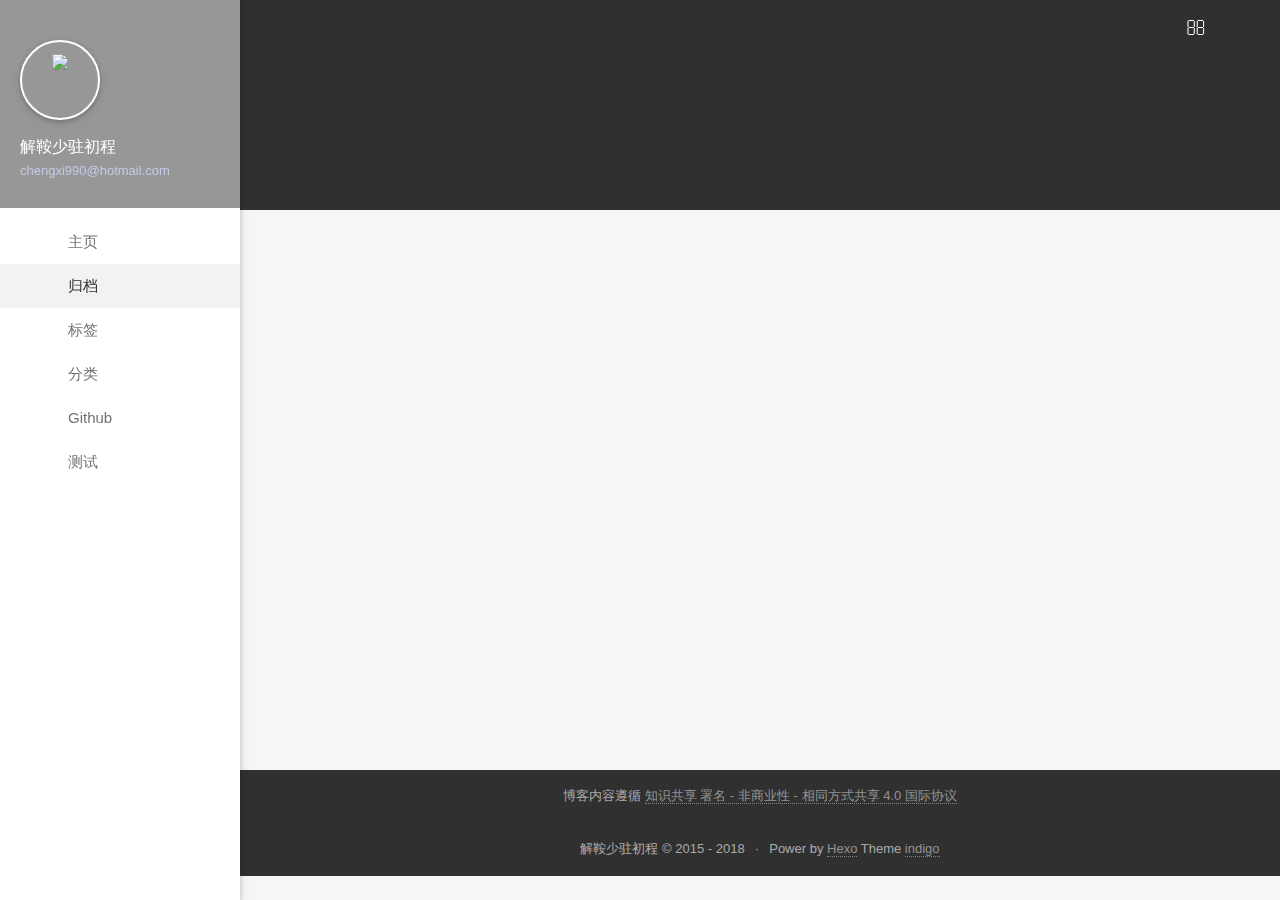
==== commit 031077fc: "Site updated: 2018-09-15 20:28:03" ====
--- a/archives/index.html
+++ b/archives/index.html
@@ -25,7 +25,7 @@
 <meta property="og:title" content="解鞍少驻初程">
 <meta property="og:url" content="http://yoursite.com/archives/index.html">
 <meta property="og:site_name" content="解鞍少驻初程">
-<meta property="og:locale" content="default">
+<meta property="og:locale" content="zh-CN">
 <meta name="twitter:card" content="summary">
 <meta name="twitter:title" content="解鞍少驻初程">
     
@@ -119,7 +119,7 @@
             <a href="javascript:;" class="header-icon waves-effect waves-circle waves-light" id="back">
                 <i class="icon icon-lg icon-chevron-left"></i>
             </a>
-            <input type="text" id="key" class="search-input" autocomplete="off" placeholder="Search">
+            <input type="text" id="key" class="search-input" autocomplete="off" placeholder="输入感兴趣的关键字">
             <a href="javascript:;" class="header-icon waves-effect waves-circle waves-light" id="search">
                 <i class="icon icon-lg icon-search"></i>
             </a>
@@ -151,7 +151,7 @@
 
     
             
-            <h3 class="archive-separator">September, 2018</h3>
+            <h3 class="archive-separator">九月, 2018</h3>
             <div class="waterfall">
     
 
@@ -200,7 +200,7 @@
 
         <p>
             
-            <span>This blog is licensed under a <a rel="license" href="https://creativecommons.org/licenses/by/4.0/">Creative Commons Attribution 4.0 International License</a>.</span>
+            <span>博客内容遵循 <a rel="license" href="https://creativecommons.org/licenses/by-nc-sa/4.0/deed.zh">知识共享 署名 - 非商业性 - 相同方式共享 4.0 国际协议</a></span>
         </p>
     </div>
     <div class="bottom">
